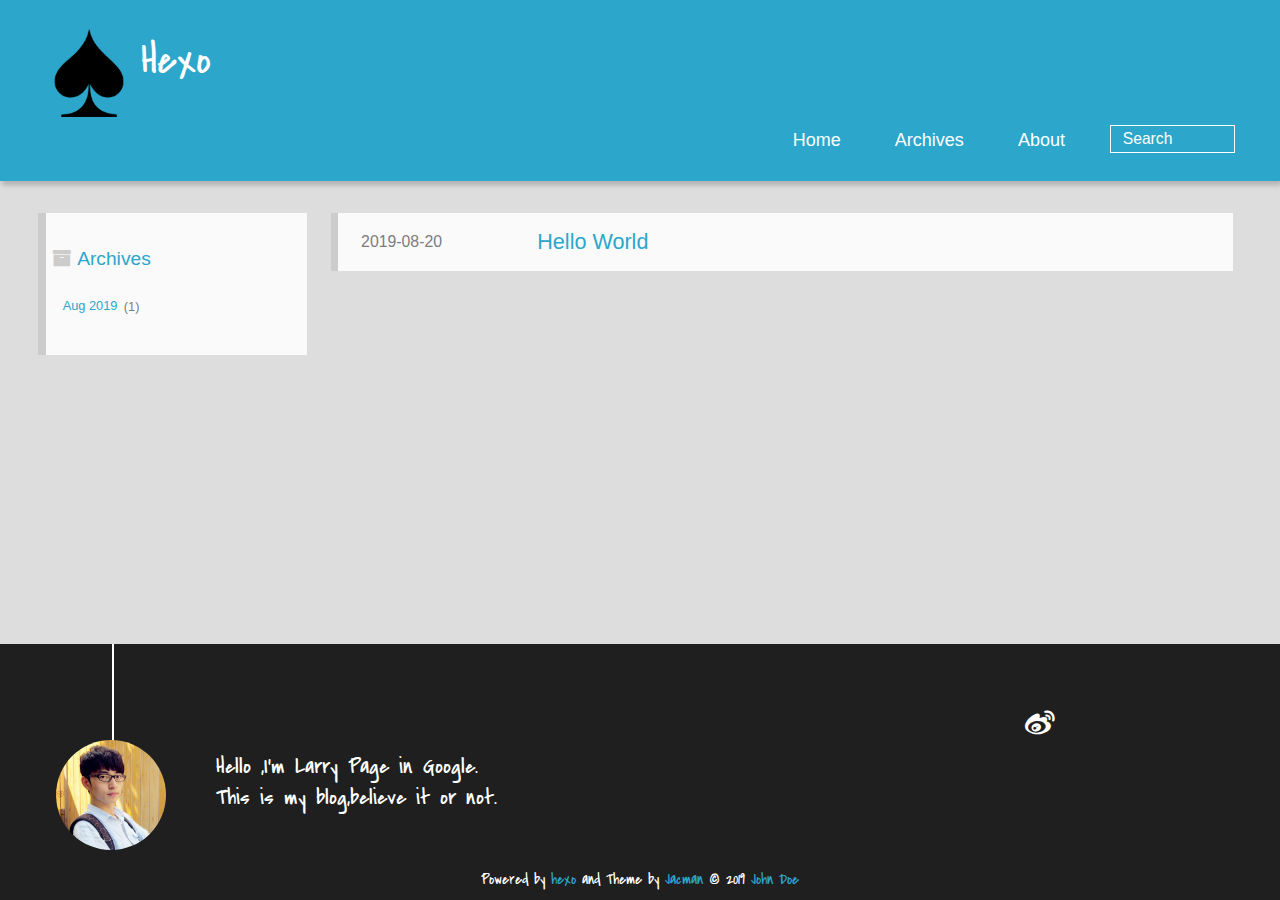
==== archives/index.html @ 29324cff "Site updated: 2019-08-20 20:12:09" ====
<!DOCTYPE HTML>
<html lang="en">
<head><meta name="generator" content="Hexo 3.9.0">
  <meta charset="UTF-8">
  
    <title>Archives | Hexo</title>
    <meta name="viewport" content="width=device-width, initial-scale=1,user-scalable=no">
    
    <meta name="author" content="John Doe">
    

    
    <meta property="og:type" content="website">
<meta property="og:title" content="Hexo">
<meta property="og:url" content="http://yoursite.com/archives/index.html">
<meta property="og:site_name" content="Hexo">
<meta property="og:locale" content="en">
<meta name="twitter:card" content="summary">
<meta name="twitter:title" content="Hexo">

    
    <link rel="alternative" href="/atom.xml" title="Hexo" type="application/atom+xml">
    
    
    <link rel="icon" href="/img/favicon.ico">
    
    
    <link rel="apple-touch-icon" href="/img/jacman.jpg">
    <link rel="apple-touch-icon-precomposed" href="/img/jacman.jpg">
    
    <link rel="stylesheet" href="/css/style.css">
</head>
</html>
    <body>
      <header>
        
<div>
		
			<div id="imglogo">
				<a href="/"><img src="/img/logo.png" alt="Hexo" title="Hexo"/></a>
			</div>
			
			<div id="textlogo">
				<h1 class="site-name"><a href="/" title="Hexo">Hexo</a></h1>
				<h2 class="blog-motto"></h2>
			</div>
			<div class="navbar"><a class="navbutton navmobile" href="#" title="Menu">
			</a></div>
			<nav class="animated">
				<ul>
					<ul>
					 
						<li><a href="/">Home</a></li>
					
						<li><a href="/archives">Archives</a></li>
					
						<li><a href="/about">About</a></li>
					
					<li>
 					
					<form class="search" action="//google.com/search" method="get" accept-charset="utf-8">
						<label>Search</label>
						<input type="search" id="search" name="q" autocomplete="off" maxlength="20" placeholder="Search" />
						<input type="hidden" name="q" value="site:yoursite.com">
					</form>
					
					</li>
				</ul>
			</nav>			
</div>
      </header>
      <div id="container">
        

<div class="archive-title" >
  <h2 class="archive-icon">Archives</h2>
  
  <div class="archiveslist archive-float clearfix">
   <ul class="archive-list"><li class="archive-list-item"><a class="archive-list-link" href="/archives/2019/08/">Aug 2019</a><span class="archive-list-count">1</span></li></ul>
 </div>
  
</div>
<div id="main" class="archive-part clearfix">
  <div id="archive-page">

  <section class="post" itemscope itemprop="blogPost">
  
    <a href="/2019/08/20/hello-world/" title="Hello World" itemprop="url">
  

    <time datetime="2019-08-20T11:47:44.169Z" itemprop="datePublished">2019-08-20</time>


    <h1 itemprop="name">Hello World</h1>

  </a>
</section>


  </div>
</div>

      </div>
      <footer><div id="footer" >
	
	<div class="line">
		<span></span>
		<div class="author"></div>
	</div>
	
	
	<section class="info">
		<p> Hello ,I&#39;m Larry Page in Google. <br/>
			This is my blog,believe it or not.</p>
	</section>
	 
	<div class="social-font" class="clearfix">
		
		<a href="http://weibo.com/2176287895" target="_blank" class="icon-weibo" title="微博"></a>
		
		
		
		
		
		
		
		
		
		
	</div>
			
		

		<p class="copyright">
		Powered by <a href="http://hexo.io" target="_blank" title="hexo">hexo</a> and Theme by <a href="https://github.com/wuchong/jacman" target="_blank" title="Jacman">Jacman</a> © 2019 
		
		<a href="/about" target="_blank" title="John Doe">John Doe</a>
		
		
		</p>
</div>
</footer>
      <script src="/js/jquery-2.0.3.min.js"></script>
<script src="/js/jquery.imagesloaded.min.js"></script>
<script src="/js/gallery.js"></script>
<script src="/js/jquery.qrcode-0.12.0.min.js"></script>

<script type="text/javascript">
$(document).ready(function(){ 
  $('.navbar').click(function(){
    $('header nav').toggleClass('shownav');
  });
  var myWidth = 0;
  function getSize(){
    if( typeof( window.innerWidth ) == 'number' ) {
      myWidth = window.innerWidth;
    } else if( document.documentElement && document.documentElement.clientWidth) {
      myWidth = document.documentElement.clientWidth;
    };
  };
  var m = $('#main'),
      a = $('#asidepart'),
      c = $('.closeaside'),
      o = $('.openaside');
  c.click(function(){
    a.addClass('fadeOut').css('display', 'none');
    o.css('display', 'block').addClass('fadeIn');
    m.addClass('moveMain');
  });
  o.click(function(){
    o.css('display', 'none').removeClass('beforeFadeIn');
    a.css('display', 'block').removeClass('fadeOut').addClass('fadeIn');      
    m.removeClass('moveMain');
  });
  $(window).scroll(function(){
    o.css("top",Math.max(80,260-$(this).scrollTop()));
  });
  
  $(window).resize(function(){
    getSize(); 
    if (myWidth >= 1024) {
      $('header nav').removeClass('shownav');
    }else{
      m.removeClass('moveMain');
      a.css('display', 'block').removeClass('fadeOut');
      o.css('display', 'none');
        
    }
  });
});
</script>












<link rel="stylesheet" href="/fancybox/jquery.fancybox.css" media="screen" type="text/css">
<script src="/fancybox/jquery.fancybox.pack.js"></script>
<script type="text/javascript">
$(document).ready(function(){ 
  $('.article-content').each(function(i){
    $(this).find('img').each(function(){
      if ($(this).parent().hasClass('fancybox')) return;
      var alt = this.alt;
      if (alt) $(this).after('<span class="caption">' + alt + '</span>');
      $(this).wrap('<a href="' + this.src + '" title="' + alt + '" class="fancybox"></a>');
    });
    $(this).find('.fancybox').each(function(){
      $(this).attr('rel', 'article' + i);
    });
  });
  if($.fancybox){
    $('.fancybox').fancybox();
  }
}); 
</script>



<!-- Analytics Begin -->



<script>
var _hmt = _hmt || [];
(function() {
  var hm = document.createElement("script");
  hm.src = "//hm.baidu.com/hm.js?e6d1f421bbc9962127a50488f9ed37d1";
  var s = document.getElementsByTagName("script")[0]; 
  s.parentNode.insertBefore(hm, s);
})();
</script>



<!-- Analytics End -->

<!-- Totop Begin -->

	<div id="totop">
	<a title="Back to Top"><img src="/img/scrollup.png"/></a>
	</div>
	<script src="/js/totop.js"></script>

<!-- Totop End -->

<!-- MathJax Begin -->
<!-- mathjax config similar to math.stackexchange -->


<!-- MathJax End -->

<!-- Tiny_search Begin -->

<!-- Tiny_search End -->

    </body>
   </html>
---- css/style.css ----
html,body,div,span,applet,object,iframe,h1,h2,h3,h4,h5,h6,p,blockquote,pre,a,abbr,acronym,address,big,cite,code,del,dfn,em,img,ins,kbd,q,s,samp,small,strike,strong,sub,sup,tt,var,dl,dt,dd,ol,ul,li,fieldset,form,label,legend,table,caption,tbody,tfoot,thead,tr,th,td{margin:0;padding:0;border:0;outline:0;font-weight:inherit;font-style:inherit;font-family:inherit;font-size:100%;vertical-align:baseline}body{line-height:1;color:#000;background:#fff}ol,ul{list-style:none}table{border-collapse:separate;border-spacing:0;vertical-align:middle}caption,th,td{text-align:left;font-weight:normal;vertical-align:middle}a img{border:none}/* custom Font*/
@font-face{font-family:"covered_by_your_graceregular";font-weight:normal;font-style:normal;src:url("../font/coveredbyyourgrace-webfont.eot");src:url("../font/coveredbyyourgrace-webfont.eot?#iefix") format('embedded-opentype'),url("../font/coveredbyyourgrace-webfont.svg#covered_by_your_graceregular") format('svg'),url("../font/coveredbyyourgrace-webfont.woff") format('woff'),url("../font/coveredbyyourgrace-webfont.ttf") format('truetype')}/* icon Font */
@font-face{font-family:"FontAwesome";font-style:normal;font-weight:normal;src:url("../font/fontawesome-webfont.eot?v=#4.0.3");src:url("../font/fontawesome-webfont.eot?#iefix&v=#4.0.3") format("embedded-opentype"),url("../font/fontawesome-webfont.woff?v=#4.0.3") format("woff"),url("../font/fontawesome-webfont.ttf?v=#4.0.3") format("truetype"),url("../font/fontawesome-webfont.svg#fontawesomeregular?v=#4.0.3") format("svg")}@font-face{font-family:"fontdiao";font-weight:normal;font-style:normal;src:url("../font/fontdiao.eot");src:url("../font/fontdiao.eot?#iefix") format('embedded-opentype'),url("../font/fontdiao.svg#fontdiao") format('svg'),url("../font/fontdiao.woff") format('woff'),url("../font/fontdiao.ttf") format('truetype')}/* Public style */
*{-webkit-margin-before:0;-webkit-margin-after:0}body{background:#ddd;font-family:"Helvetica Neue","Helvetica","Microsoft YaHei","WenQuanYi Micro Hei",Arial,sans-serif;font-size:100%;color:#817c7c;line-height:1.5;min-height:100vh;display:-webkit-flex;display:-webkit-box;display:-moz-box;display:-webkit-flex;display:-ms-flexbox;display:box;display:flex;-webkit-flex-direction:column;-webkit-box-orient:vertical;-moz-box-orient:vertical;-o-box-orient:vertical;-webkit-flex-direction:column;-ms-flex-direction:column;flex-direction:column}iframe{margin-top:10px}small{font-size:80%}sub,sup{font-size:75%;line-height:0;position:relative;vertical-align:baseline}sup{top:-.5em;padding-left:.3em}sub{bottom:-.25em}a{text-decoration:none;color:#817c7c}a:hover,a:focus{outline:0;text-decoration:none;-webkit-transition:color 0.25s, background 0.5s;-moz-transition:color 0.25s, background 0.5s;-o-transition:color 0.25s, background 0.5s;-ms-transition:color 0.25s, background 0.5s;transition:color 0.25s, background 0.5s}a:hover:before{-webkit-transition:color 0.25s, background 0.5s;-moz-transition:color 0.25s, background 0.5s;-o-transition:color 0.25s, background 0.5s;-ms-transition:color 0.25s, background 0.5s;transition:color 0.25s, background 0.5s}input:focus{outline:none}input,button{margin:0;padding:0}input::-moz-focus-inner,button::-moz-focus-inner{border:0;padding:0}h1{font-size:1.5em}.fa{display:inline-block;font-family:FontAwesome;font-style:normal;font-weight:normal;line-height:1;-webkit-font-smoothing:antialiased;-moz-osx-font-smoothing:grayscale}.clearfix{zoom:1}.clearfix:before,.clearfix:after{content:"";display:table}.clearfix:after{clear:both}::-webkit-input-placeholder{color:#fff;padding:2px 0 0 4px}::-moz-placeholder{color:#fff;padding:2px 0 0 4px}:-ms-input-placeholder{color:#fff;padding:2px 0 0 4px}::-webkit-input-placeholder::before{font-family:"FontAwesome";-webkit-font-smoothing:antialiased;-moz-osx-font-smoothing:grayscale;content:"\f002";padding-right:4px}::-moz-placeholder:before{font-family:"FontAwesome";-webkit-font-smoothing:antialiased;-moz-osx-font-smoothing:grayscale;content:"\f002";padding-right:4px}:-ms-input-placeholder::before{font-family:"FontAwesome";-webkit-font-smoothing:antialiased;-moz-osx-font-smoothing:grayscale;content:"\f002";padding-right:4px}input[type="search"]::-webkit-search-cancel-button,input[type="search"]::-webkit-search-decoration{-webkit-appearance:none}::-webkit-search-cancel-button:after{font-family:"FontAwesome";-webkit-font-smoothing:antialiased;-moz-osx-font-smoothing:grayscale;content:'\f00d';color:#fff;padding-right:4px}/* css3 animate */
.animated{-webkit-animation-fill-mode:both;-moz-animation-fill-mode:both;-o-animation-fill-mode:both;-ms-animation-fill-mode:both;animation-fill-mode:both;-webkit-animation-duration:1s;-moz-animation-duration:1s;-o-animation-duration:1s;-ms-animation-duration:1s;animation-duration:1s}@-webkit-keyframes fadeIn{0%{opacity:0;-ms-filter:"progid:DXImageTransform.Microsoft.Alpha(Opacity=0)";filter:alpha(opacity=0)}100%{opacity:1;-ms-filter:none;filter:none}}.fadeIn{-webkit-animation-name:fadeIn;-moz-animation-name:fadeIn;-o-animation-name:fadeIn;-ms-animation-name:fadeIn;animation-name:fadeIn}.fadeOut{-webkit-animation-name:fadeOut;-moz-animation-name:fadeOut;-o-animation-name:fadeOut;-ms-animation-name:fadeOut;animation-name:fadeOut}@-moz-keyframes fadeInDown{0%{opacity:0;-ms-filter:"progid:DXImageTransform.Microsoft.Alpha(Opacity=0)";filter:alpha(opacity=0);-webkit-transform:translateY(-20px);-moz-transform:translateY(-20px);-o-transform:translateY(-20px);-ms-transform:translateY(-20px);transform:translateY(-20px)}100%{opacity:1;-ms-filter:none;filter:none;-webkit-transform:translateY(0);-moz-transform:translateY(0);-o-transform:translateY(0);-ms-transform:translateY(0);transform:translateY(0)}}@-webkit-keyframes fadeInDown{0%{opacity:0;-ms-filter:"progid:DXImageTransform.Microsoft.Alpha(Opacity=0)";filter:alpha(opacity=0);-webkit-transform:translateY(-20px);-moz-transform:translateY(-20px);-o-transform:translateY(-20px);-ms-transform:translateY(-20px);transform:translateY(-20px)}100%{opacity:1;-ms-filter:none;filter:none;-webkit-transform:translateY(0);-moz-transform:translateY(0);-o-transform:translateY(0);-ms-transform:translateY(0);transform:translateY(0)}}@-o-keyframes fadeInDown{0%{opacity:0;-ms-filter:"progid:DXImageTransform.Microsoft.Alpha(Opacity=0)";filter:alpha(opacity=0);-webkit-transform:translateY(-20px);-moz-transform:translateY(-20px);-o-transform:translateY(-20px);-ms-transform:translateY(-20px);transform:translateY(-20px)}100%{opacity:1;-ms-filter:none;filter:none;-webkit-transform:translateY(0);-moz-transform:translateY(0);-o-transform:translateY(0);-ms-transform:translateY(0);transform:translateY(0)}}@keyframes fadeInDown{0%{opacity:0;-ms-filter:"progid:DXImageTransform.Microsoft.Alpha(Opacity=0)";filter:alpha(opacity=0);-webkit-transform:translateY(-20px);-moz-transform:translateY(-20px);-o-transform:translateY(-20px);-ms-transform:translateY(-20px);transform:translateY(-20px)}100%{opacity:1;-ms-filter:none;filter:none;-webkit-transform:translateY(0);-moz-transform:translateY(0);-o-transform:translateY(0);-ms-transform:translateY(0);transform:translateY(0)}}body >header{width:100%;-webkit-box-shadow:2px 4px 5px rgba(3,3,3,0.2);box-shadow:2px 4px 5px rgba(3,3,3,0.2);background:url("../") center #2ca6cb;color:#fff;padding:1em 0 .8em}@media only screen and (min-width:1024px){body >header{padding:1.8em 0 1.5em}}body >header >div{width:95%;margin:0 auto;position:relative;overflow:hidden}@media only screen and (min-width:1024px){body >header >div{width:93%}}body >header a{display:block;color:#fff}#imglogo{float:left;width:4em;height:4em}@media only screen and (min-width:768px){#imglogo{width:5em}}@media only screen and (min-width:1024px){#imglogo{width:5.5em}}#imglogo img{width:4em}@media only screen and (min-width:768px){#imglogo img{width:5em}}@media only screen and (min-width:1024px){#imglogo img{width:5.5em}}#textlogo{float:left;width:75%;margin-left:.5em}#textlogo h1.site-name{width:86%;font-family:"covered_by_your_graceregular";font-size:200%;line-height:1.5;-webkit-font-smoothing:antialiased;-moz-osx-font-smoothing:grayscale}@media only screen and (min-width:768px){#textlogo h1.site-name{font-size:240%}}@media only screen and (min-width:1024px){#textlogo h1.site-name{font-size:280%}}#textlogo h2.blog-motto{font-size:.7em;font-weight:normal}@media only screen and (min-width:768px){#textlogo h2.blog-motto{font-size:100%}}@media only screen and (min-width:1024px){#textlogo h2.blog-motto{font-size:110%}}.navbar{position:absolute;width:2em;right:0;top:1em;padding:.5em}@media only screen and (min-width:1024px){.navbar{display:none}}.navbutton::before{font-family:"FontAwesome";-webkit-font-smoothing:antialiased;-moz-osx-font-smoothing:grayscale;content:"\f0c9"}.navmobile::before{padding-left:1em}header nav{float:left;width:100%;font-size:112.5%;padding-top:.5em;max-height:.01em;-webkit-transition:max-height 1s ease-out;-moz-transition:max-height 1s ease-out;-o-transition:max-height 1s ease-out;-ms-transition:max-height 1s ease-out;transition:max-height 1s ease-out}@media only screen and (min-width:568px){header nav{width:50%}}@media only screen and (min-width:1024px){header nav{float:right;width:auto;margin-top:1em;max-height:none}}@media only screen and (min-width:1024px){header nav ul{float:right}}@media only screen and (min-width:1024px){header nav ul li{float:left}}header nav ul li a{padding:.2em 0 .2em 1em}@media only screen and (min-width:1024px){header nav ul li a{padding:.2em 1.5em}}header nav ul li a:hover{background:#1b7f9e;color:#e9cd4c}.shownav{max-height:40em}.search{padding:.1em 0 0 1em}.search input{-webkit-appearance:textfield;font-size:.87em;line-height:1.7;border:1px solid #fff;color:#fff;background:transparent;width:80%;padding-left:.5em}@media only screen and (min-width:1024px){.search input{width:8em;-webkit-transition:0.5s width;-moz-transition:0.5s width;-o-transition:0.5s width;-ms-transition:0.5s width;transition:0.5s width}.search input:focus{width:15em}}.search label{display:none}/* index layout */
#container{-webkit-flex:1;width:95%;margin:0 auto;overflow:hidden}@media only screen and (min-width:768px){#container{width:96%}}@media only screen and (min-width:1024px){#container{width:94%}}@media only screen and (min-width:1560px){#container{width:82%}}#main{margin:1em 0 0;line-height:1.8}@media only screen and (min-width:1024px){#main{margin:2em 0 0;width:75%;float:left;-webkit-transition:margin 0.5s ease-out;-moz-transition:margin 0.5s ease-out;-o-transition:margin 0.5s ease-out;-ms-transition:margin 0.5s ease-out;transition:margin 0.5s ease-out}}#main section.post{background:#fafafa;margin-bottom:.125em}#main section.post a{display:block;border-left:.5em solid #ccc;-webkit-transition:border-left 0.45s;-moz-transition:border-left 0.45s;-o-transition:border-left 0.45s;-ms-transition:border-left 0.45s;transition:border-left 0.45s;padding:.5em}@media only screen and (min-width:768px){#main section.post a{padding:1em}}#main section.post a:hover{border-left:.5em solid #2ca6cb}#main section.post a h1{color:#2ca6cb;line-height:2}#main section.post a p{color:#817c7c}#main section.post a time{color:#817c7c;display:block;margin:.5em 0;font-size:.9em}#main article.post-expand{background:#fafafa;margin-bottom:3.5em}#main article.post-expand .img-logo{max-width:180px;max-height:96px;display:block !important;margin-right:.7em;margin-left:.7em;padding:0;float:right;clear:right}#main article.post-expand .img-topic{max-width:300px;max-height:1800px;display:block !important;margin-left:.7em;margin-right:.7em;padding:0;float:right;clear:right}#main article.post-expand .article-more-link a{display:inline-block;line-height:1em;padding:6px 15px;border-radius:15px;background:#ddd;color:#817c7c;text-decoration:none}#main article.post-expand .article-more-link a:hover{background:#2ca6cb;color:#fff;text-decoration:none}#archive-page section.post a{font-size:.9em;padding:.5em !important}@media only screen and (min-width:768px){#archive-page section.post a time{padding-left:1em}}.moveMain{margin-left:10% !important}.unexpand .prev{border-left:.5em solid #ccc}.unexpand .prev:hover{border-left:.5em solid #2ca6cb}#page-nav{background:#fafafa;text-align:center;overflow:hidden}#page-nav a{display:inline-block;padding:.5em 1em}#page-nav a{color:#2ca6cb}#page-nav a:hover{background:#ccc;color:#2ca6cb}#page-nav .prev{float:left;-webkit-transition:border-left 0.5s;-moz-transition:border-left 0.5s;-o-transition:border-left 0.5s;-ms-transition:border-left 0.5s;transition:border-left 0.5s}#page-nav .prev span:before{font-family:"FontAwesome";-webkit-font-smoothing:antialiased;-moz-osx-font-smoothing:grayscale;content:"\f053";padding-right:.5em}#page-nav .next{float:right}#page-nav .next span:before{font-family:"FontAwesome";-webkit-font-smoothing:antialiased;-moz-osx-font-smoothing:grayscale;content:"\f054";padding-left:.5em}#page-nav .page-number{display:none;padding:.5em 1em}@media only screen and (min-width:768px){#page-nav .page-number{display:inline-block}}#page-nav .current{color:#b8b8b8;font-weight:bold}#page-nav .space{color:#2ca6cb}/* page layout */
@media only screen and (min-width:1024px){.page{margin-left:10% !important}}/* archive layout */
.category-icon:before,.tag-icon:before,.archive-icon:before{font-family:"FontAwesome";-webkit-font-smoothing:antialiased;-moz-osx-font-smoothing:grayscale;color:#ccc;font-size:100%;padding-right:.3em}.category-icon:before{content:"\f07b"}.tag-icon:before{content:"\f02c"}.archive-icon:before{content:"\f187"}.archive-title{margin:1em 0;padding:2em;background:#fafafa;border-left:.5em solid #ccc}@media only screen and (min-width:1024px){.archive-title{margin:2em 0;width:18.5%;padding-left:.5%;float:left}}.archive-title h2{width:90%;color:#2ca6cb;font-size:120%}.archive-title a{color:#2ca6cb;-webkit-transition:color 0.5s;-moz-transition:color 0.5s;-o-transition:color 0.5s;-ms-transition:color 0.5s;transition:color 0.5s}.archive-title a:hover{color:#2ca6cb;-webkit-transition:color 0.5s;-moz-transition:color 0.5s;-o-transition:color 0.5s;-ms-transition:color 0.5s;transition:color 0.5s}.current{color:#ea6753 !important}@media only screen and (min-width:768px){.archive-part{min-height:200px}}@media only screen and (min-width:1024px){.archive-part{float:right;margin-left:2% !important}}.archive-part section.post{width:100%}.archive-part section.post time{font-size:1.1em !important;float:left}@media only screen and (max-width:568px){.archive-part section.post time{width:100%}}@media only screen and (min-width:568px){.archive-part section.post time{width:20%}}@media only screen and (min-width:768px){.archive-nav{width:100%;float:left;margin-top:1em}}/* tags&categories layout */
.all-list-box{min-height:400px}.post,.page,.link,.photo{background:#fafafa}.post a,.page a,.link a,.photo a{color:#2ca6cb}.post a:hover,.page a:hover,.link a:hover,.photo a:hover{color:#ea6753}@media only screen and (min-width:768px){article header.article-info{border-bottom:1px solid #dbdbdb}}article header.article-info >h1{padding:.2em 3%;font-size:170%;line-height:1.5;word-wrap:break-word;word-break:normal;-webkit-font-smoothing:antialiased;-moz-osx-font-smoothing:grayscale;border-left:5px solid #2ca6cb}@media only screen and (min-width:1024px){article header.article-info >h1{font-size:200%;padding-top:.3em}}article header.article-info >p.article-author{padding:.3em 4% .3em 0;text-align:right;border-bottom:1px solid #dbdbdb}@media only screen and (min-width:768px){article header.article-info >p.article-author{float:right;border-bottom:none}}article header.article-info >p.article-time{padding-top:.5em;font-size:.8em;text-align:center;margin-bottom:-2.7em}@media only screen and (min-width:768px){article header.article-info >p.article-time{float:right;margin-right:1em;padding-top:.1em;font-size:.9em}}article header.article-info >p.article-time:before{font-family:"FontAwesome";font-size:130%;content:"\f017";-webkit-font-smoothing:antialiased;-moz-osx-font-smoothing:grayscale}article .article-content{padding:1.5em 4%;color:#413f3f;font-size:100%}article .article-content:before,article .article-content:after{content:"";display:block;clear:both}article .article-content .kb{padding:.1em .6em;border:1px solid #ccc;background-color:code-color;color:#8f8f8f;-webkit-box-shadow:0 1px 0 rgba(0,0,0,0.2),0 0 0 2px #fff inset;box-shadow:0 1px 0 rgba(0,0,0,0.2),0 0 0 2px #fff inset;border-radius:3px;display:inline-block;margin:0 .1em;text-shadow:0 1px 0 #fff;line-height:1.5;white-space:nowrap}article .article-content h1,article .article-content h2{font-size:180%;line-height:1.2em;padding-bottom:.3em;margin-top:1.5em;border-bottom:2px solid #dbdbdb}article .article-content h3{font-size:140%;line-height:1em;margin-top:1.3em}article .article-content h4,article .article-content h5,article .article-content h6{font-size:140%}article .article-content h1,article .article-content h2,article .article-content h3,article .article-content h4,article .article-content h5,article .article-content h6{color:#333;-webkit-font-smoothing:antialiased;-moz-osx-font-smoothing:grayscale}article .article-content h1 >code,article .article-content h2 >code,article .article-content h3 >code,article .article-content h4 >code,article .article-content h5 >code,article .article-content h6 >code{color:#a3a3a3}article .article-content hr{border:1px solid #dbdbdb}article .article-content strong{font-weight:bold}article .article-content em{font-style:italic}article .article-content acronym,article .article-content abbr{border-bottom:1px dotted}article .article-content blockquote{border-left:.2em solid #2ca6cb;margin:.65em 0 .65em 1%;padding-left:1%;line-height:1.5;font-size:100%;color:#808080}article .article-content blockquote footer{background:#fafafa;padding:0;margin:0;font-size:80%;line-height:1em}article .article-content blockquote cite{font-style:italic;padding-left:.5em}article .article-content ul,article .article-content ol{padding-left:1.5em;font-size:100%;padding-top:.7em}@media only screen and (min-width:768px){article .article-content ul,article .article-content ol{padding-left:1.5em}}article .article-content ul li{list-style:disc;text-align:match-parent}article .article-content ol li{list-style-type:decimal}article .article-content dl dt{font-weight:blod}article .article-content ul li>code,article .article-content ol li>code,article .article-content p code,article .article-content strong code,article .article-content em code,article .article-content table th>code,article .article-content table td>code{font-family:Monaco,Menlo,Consolas,Courier New,monospace;background:#eee;color:#d14;border:1px solid #d6d6d6;padding:0 5px;margin:0 2px;font-size:90%;white-space:nowrap;text-shadow:0 1px #fff;-webkit-border-radius:.25em;border-radius:.25em}article .article-content p{line-height:1.5;margin-top:.7em}@media only screen and (min-width:1024px){article .article-content p{margin-top:1em}}article .article-content img,article .article-content video,article .article-content figure img{max-width:100%;height:auto;vertical-align:middle;padding-top:.5em}@media only screen and (min-width:1024px){article .article-content img,article .article-content video,article .article-content figure img{padding-top:.7em}}article .article-content .img-topic,article .article-content .img-logo{display:none}article .article-content .img-center{display:block;margin:auto}article .article-content .img-shadow{-webkit-box-shadow:0 0 2px 3px #ddd;box-shadow:0 0 2px 3px #ddd}article .article-content figcaption,article .article-content .caption{display:block;margin-top:.3em;color:#808080;position:relative;font-size:.9em;padding-left:1.3em}article .article-content figcaption:before,article .article-content .caption:before{content:'\f040';position:absolute;font:.9em "FontAwesome";position:absolute;left:0;top:.3em}article .article-content .video-container{position:relative;padding-top:56%;height:0;overflow:hidden}article .article-content .video-container iframe,article .article-content .video-container object,article .article-content .video-container embed{position:absolute;top:0;left:0;width:100%;height:100%;margin-top:0}article .article-content table{max-width:100%;border-collapse:collapse;border-spacing:0;margin-top:1em}article .article-content table th{font-weight:bold;border-bottom:2px solid #dbdbdb;padding:.5em;line-height:1.3em}article .article-content table td{border-bottom:1px solid #dbdbdb;padding:.5em;line-height:1.3em}article .article-content .pullquote{text-align:left;width:45%;margin:0;border:none}article .article-content .left{margin-left:.5em;margin-right:1em;float:left}article .article-content .right{margin-right:.5em;margin-left:1em;float:right}footer.article-footer{background:#fafafa;padding:0 4%;margin:0;border-top:1px solid #dbdbdb}.article-share{float:right;width:100%}@media only screen and (min-width:568px){.article-share{width:60%}}@media only screen and (min-width:768px){.article-share{width:16.5em}}.article-share .share-jiathis{padding:.5em 0;margin-top:.3em}.share span{float:right;height:3em;width:1em;margin-right:.5em;position:relative;color:#d6d6d6}.share span:before{font-family:"FontAwesome";content:"\f064";font-size:1em;-webkit-font-smoothing:antialiased;-moz-osx-font-smoothing:grayscale;width:1.5em;height:1.5em;position:absolute;top:50%;left:50%;margin-top:-.75em;margin-left:-.75em}.share a{float:right;width:3em;height:3em;display:block;position:relative}.share a:before{font-size:1.2em;font-family:"FontAwesome";text-align:center;color:#817c7c;-webkit-font-smoothing:antialiased;-moz-osx-font-smoothing:grayscale;width:1.5em;height:1.5em;position:absolute;top:50%;left:50%;margin-top:-.75em;margin-left:-.75em}.share a:hover:before{color:#fff}.article-share-twitter:before{content:"\f099"}.article-share-twitter:hover{background:#00aced;text-shadow:0 1px #008abe}.article-share-facebook:before{content:"\f09a"}.article-share-facebook:hover{background:#3b5998;text-shadow:0 1px #2f477a}.article-share-weibo:before{content:"\f18a"}.article-share-weibo:hover{background:#c64d3e;text-shadow:0 1px #a13c2f}.article-share-qrcode:before{font-family:"fontdiao" !important;content:"\f132"}.article-share-qrcode:hover{background:#49ae0f;text-shadow:0 1px #3a8b0c}.article-share-renren:before{content:"\f18b"}.article-share-renren:hover{background:#369;text-shadow:0 1px #29527a}.article-back-to-top:before{content:"\f062"}.article-back-to-top:hover{background:#762c54;text-shadow:0 1px #5e2343}.hoverqrcode{background:#fff;border:3px solid #2ca6cb;border-radius:10px;display:inline-block;position:absolute}.overlay{display:none !important}.comments-count{color:#d6d6d6;margin-top:.3em;padding:.5em 0;float:right}.comments-count span:before{font-family:"FontAwesome";-webkit-font-smoothing:antialiased;-moz-osx-font-smoothing:grayscale;content:"\f075"}@media only screen and (max-width:568px){.comments-count{float:left}}.comments-count-link{padding:.5em;margin:0 .3em}.comments-count-link:hover{color:#fff !important;background:#2ca6cb}.article-tags,.article-categories{padding:.5em 0;float:left}@media only screen and (max-width:568px){.article-tags,.article-categories{margin-right:1em !important}}.article-tags{color:#d6d6d6}@media only screen and (max-width:568px){.article-tags{margin-left:0}}.article-tags span{position:relative;float:left;width:1em;height:2em;margin-right:.5em}.article-tags span:before{font-family:"FontAwesome";-webkit-font-smoothing:antialiased;-moz-osx-font-smoothing:grayscale;width:1.2em;height:1.2em;position:absolute;top:50%;left:50%;margin-top:-.6em;margin-left:-.6em;content:"\f02c"}.article-tags a{float:left;padding:0 .3em;margin:.3em;background:#e6e6e6}.article-tags a:hover{color:#fff;background:#2ca6cb}.article-categories{color:#d6d6d6;margin-top:.3em;margin-right:3em}.article-categories span:before{font-family:"FontAwesome";-webkit-font-smoothing:antialiased;-moz-osx-font-smoothing:grayscale;content:"\f07b"}.article-category-link{padding:.5em;margin:0 .3em}.article-category-link:hover{color:#fff !important;background:#2ca6cb}.article-nav{padding:0 10%}@media only screen and (min-width:768px){.article-nav{padding:0 4%}}.article-nav strong{font-size:1em;font-weight:bold}.article-nav a{display:block;overflow:hidden}.article-nav .prev a:hover,.article-nav .next a:hover{background:#2ca6cb;color:#fff}.article-nav .prev{width:100%;float:left}.article-nav .prev strong{padding-left:1.8em}.article-nav .prev span:before{font-family:"FontAwesome";-webkit-font-smoothing:antialiased;-moz-osx-font-smoothing:grayscale;content:"\f053";padding-right:.5em}@media only screen and (min-width:768px){.article-nav .prev{width:45%;float:left}}.article-nav .next{width:100%;float:left;text-align:left}.article-nav .next strong{padding-left:1.5em}.article-nav .next span:before{font-family:"FontAwesome";-webkit-font-smoothing:antialiased;-moz-osx-font-smoothing:grayscale;content:"\f054";padding-right:.5em}@media only screen and (min-width:768px){.article-nav .next{width:45%;float:right;text-align:right}.article-nav .next strong{padding-right:1.8em}.article-nav .next span:before{content:none}.article-nav .next span:after{font-family:"FontAwesome";-webkit-font-smoothing:antialiased;-moz-osx-font-smoothing:grayscale;content:"\f054";padding-left:.5em}}section.comment{padding:0 4%;margin:1em 0}.toc-article{background:#eee;margin:1.6em 0 0 2em;padding:1em;-webkit-border-radius:4px;border-radius:4px;border:1px solid #ddd}.toc-article strong{padding:.3em 0}.toc-article ul li{list-style:disc;text-align:match-parent;margin:.5em 0}.toc-article ol li{list-style-type:decimal;margin:.5em 0}#toc{line-height:1.3em;font-size:.8em;float:right}#toc .toc{padding:0}#toc .toc li{list-style-type:none}#toc .toc-child{padding-left:1.5em;padding-top:0}#toc.toc-aside{display:none;width:13%;position:fixed;right:2%;top:320px;overflow:hidden;line-height:1.5em;font-size:1em;color:#333;opacity:.6;-ms-filter:"progid:DXImageTransform.Microsoft.Alpha(Opacity=60)";filter:alpha(opacity=60);-webkit-transition:opacity 1s ease-out;-moz-transition:opacity 1s ease-out;-o-transition:opacity 1s ease-out;-ms-transition:opacity 1s ease-out;transition:opacity 1s ease-out}#toc.toc-aside strong{padding:.3em 0;color:#817c7c}#toc.toc-aside:hover{-webkit-transition:opacity 0.3s ease-out;-moz-transition:opacity 0.3s ease-out;-o-transition:opacity 0.3s ease-out;-ms-transition:opacity 0.3s ease-out;transition:opacity 0.3s ease-out;opacity:1;-ms-filter:none;filter:none}#toc.toc-aside a{-webkit-transition:color 1s ease-out;-moz-transition:color 1s ease-out;-o-transition:color 1s ease-out;-ms-transition:color 1s ease-out;transition:color 1s ease-out}#toc.toc-aside a:hover{color:#2ca6cb;-webkit-transition:color 0.3s ease-out;-moz-transition:color 0.3s ease-out;-o-transition:color 0.3s ease-out;-ms-transition:color 0.3s ease-out;transition:color 0.3s ease-out}.active{color:#2ca6cb !important}.openaside{display:none;position:fixed;right:7.5%;top:260px}.openaside a{display:block;color:#fff;border:1px solid #fff;border-radius:5px;background:#2ca6cb;padding:.2em .55em}.openaside a::before{font-family:"FontAwesome";-webkit-font-smoothing:antialiased;-moz-osx-font-smoothing:grayscale;content:"\f0c9"}.closeaside{display:none}.closeaside a{color:#2ca6cb}.closeaside a:hover{color:#2ca6cb}.closeaside a::before{font-family:"FontAwesome";-webkit-font-smoothing:antialiased;-moz-osx-font-smoothing:grayscale;content:"\f0c9"}@media only screen and (min-width:1024px){.closeaside{display:block;position:absolute;right:25px;top:22px}}#asidepart{background:#fafafa;margin:1em 0 0;padding:.5em 2% 1em}@media only screen and (min-width:1024px){#asidepart{position:relative;float:left;width:18%;margin:2em 0 0 3%}}.asidetitle{font-size:1.1em;color:#2ca6cb;padding:0 0 .3125em 0;border-bottom:.1875em solid #ccc}.asidetitle a{color:#2ca6cb}.asidetitle a:hover{color:#2ca6cb;-webkit-transition:color 0.5s;-moz-transition:color 0.5s;-o-transition:color 0.5s;-ms-transition:color 0.5s;transition:color 0.5s}@media only screen and (min-width:768px){.categorieslist{width:45%;float:left;margin:0 5% 0 0}}@media only screen and (min-width:1024px){.categorieslist{width:100%;float:none;margin:1em 0 0}}.categorieslist li{border-bottom:1px solid #ccc}.categorieslist li a{display:block;padding:.5em 5%}.categorieslist li a:hover{color:#2ca6cb}.tagslist{margin:1em 0 0}@media only screen and (min-width:768px){.tagslist{width:45%;float:left;margin:0 5% 0 0}}@media only screen and (min-width:1024px){.tagslist{width:100%;float:none;margin:1em 0 0}}.tagslist ul{padding:.5em 0}.tagslist ul li{float:left}.tagslist ul li a{display:block;margin:.3125em;padding:.125em .3125em;background:#dbdbdb}.tagslist ul li a:hover{color:#2ca6cb;background:#e6e6e6}.rsspart{background:#2ca6cb;width:100%}@media only screen and (min-width:768px){.rsspart{float:left;width:45%;margin:0 5% 0 0}}@media only screen and (min-width:1024px){.rsspart{width:100%;float:none;margin:1em 0 0}}.rsspart a{color:#fff;display:block;padding:.625em 0;text-align:center}.rsspart a:hover{color:#2ca6cb;background:#fafafa}.rsspart a::before{font-family:"FontAwesome";-webkit-font-smoothing:antialiased;-moz-osx-font-smoothing:grayscale;padding-right:.5em;content:"\f09e"}.archiveslist{padding-right:1em}@media only screen and (min-width:1024px){.archiveslist{width:100%;float:none;margin:1em 0 0}}.archiveslist li{font-size:.8em;line-height:2em}.archiveslist li a{padding:.5em}.archiveslist li a:hover{color:#2ca6cb;-webkit-transition:color 0.25s;-moz-transition:color 0.25s;-o-transition:color 0.25s;-ms-transition:color 0.25s;transition:color 0.25s}.archiveslist .archive-list-count:before{content:"("}.archiveslist .archive-list-count:after{content:")"}.archive-list{padding:.5em 0}.archive-float ul{padding:0}.archive-float li{float:left;margin:.3em}@media only screen and (min-width:1024px){.archive-float li{float:none}}@media only screen and (min-width:768px){.tagcloudlist{width:45%;float:left;margin:0 5% 0 0}}@media only screen and (min-width:1024px){.tagcloudlist{width:100%;float:none;margin:1em 0 0}}.tagcloudlist .tagcloudlist a{padding:.2em;display:block;float:left}.tagcloudlist .tagcloudlist a:hover{color:#2ca6cb;-webkit-transition:color 0.25s;-moz-transition:color 0.25s;-o-transition:color 0.25s;-ms-transition:color 0.25s;transition:color 0.25s}.linkslist{margin-top:.5em}@media only screen and (min-width:768px){.linkslist{width:45%;float:left;margin:0 5% 0 0}}@media only screen and (min-width:1024px){.linkslist{width:100%;float:none;margin:1em 0 0}}.linkslist ul{padding:.5em 0}.linkslist ul a{font-size:1em;line-height:1.5;display:block;padding:0 3%}.linkslist ul a:hover{color:#2ca6cb;-webkit-transition:color 0.25s;-moz-transition:color 0.25s;-o-transition:color 0.25s;-ms-transition:color 0.25s;transition:color 0.25s}.weiboshow{margin-top:.5em}@media only screen and (min-width:768px){.weiboshow{width:45%;float:left;margin:0 5% 0 0}}@media only screen and (min-width:1024px){.weiboshow{width:100%;float:none;margin:1em 0 0}}.weiboshow iframe{padding:.5em 0}.doubanshow{margin-top:.5em}@media only screen and (min-width:768px){.doubanshow{width:45%;float:left;margin:0 5% 0 0}}@media only screen and (min-width:1024px){.doubanshow{width:100%;float:none;margin:1em 0 0}}.doubanshow div{padding:.5em 0}.github-card{margin-top:1.5em}@media only screen and (min-width:768px){.github-card{width:45%;float:left;margin:0 5% 0 0}}@media only screen and (min-width:1024px){.github-card{width:100%;float:none;margin:1em 0 0}}.github-card div{padding:.5em 0}footer{margin-top:1em;background:#1f1f1f;padding:0 2% .5em}#footer{width:95%;margin:0 auto;overflow:hidden;position:relative}#footer .line{width:100%;height:14em;margin:0 auto}@media only screen and (min-width:768px){#footer .line{width:10em;float:left;position:relative}}#footer .line span{display:block;width:.5em;height:6.25em;border-right:.125em solid #fff;margin:0 auto}@media only screen and (min-width:768px){#footer .line span{position:absolute;left:3em;margin:0 0 1.5em}}.author{width:6.875em;height:6.875em;margin:0 auto;background:no-repeat url("../img/author.jpg") left top;-webkit-background-size:6.875em 6.875em;-moz-background-size:6.875em 6.875em;background-size:6.875em 6.875em;border-radius:3.4375em;-webkit-transition:-webkit-transform 2s ease-out;-moz-transition:-moz-transform 2s ease-out;-o-transition:-o-transform 2s ease-out;-ms-transition:-ms-transform 2s ease-out;transition:transform 2s ease-out}.author:hover{-webkit-transform:rotateZ(360deg);-moz-transform:rotateZ(360deg);-o-transform:rotateZ(360deg);-ms-transform:rotateZ(360deg);transform:rotateZ(360deg)}@media only screen and (min-width:768px){.author{position:absolute;top:6em;margin:0 0 1.5em}}.info{font-family:"covered_by_your_graceregular";-webkit-font-smoothing:antialiased;-moz-osx-font-smoothing:grayscale;font-size:150%;line-height:1.3em;width:90%;margin:0 auto;color:#fff}@media only screen and (min-width:768px){.info{margin:4.5em 0 2em 0;float:left;width:75%}}.social-font{width:100%;margin:0 auto;float:left;padding-left:3%}@media only screen and (min-width:568px){.social-font{padding-left:20%}}@media only screen and (min-width:768px){.social-font{width:15em;position:absolute;right:-2em;top:3em}}.social-font a{float:left;display:block;width:14%;color:#fff;font-size:185%;padding:.5em}@media only screen and (min-width:1024px){.social-font a{padding:.3em}}.social-font a:hover:before{color:#2ca6cb}.icon-weibo:before,.icon-github:before,.icon-twitter:before,.icon-facebook:before,.icon-stack-overflow:before,.icon-email:before,.icon-google_plus:before,.icon-linkedin:before{font-family:"FontAwesome";-webkit-font-smoothing:antialiased;-moz-osx-font-smoothing:grayscale}.icon-weibo:before{content:"\f18a"}.icon-github:before{content:"\f09b"}.icon-twitter:before{content:"\f099"}.icon-facebook:before{content:"\f09a"}.icon-stack-overflow:before{content:"\f16c"}.icon-email:before{content:"\f003"}.icon-google_plus:before{content:"\f0d5"}.icon-linkedin:before{content:"\f08c"}.icon-douban:before{font-family:"fontdiao";-webkit-font-smoothing:antialiased;-moz-osx-font-smoothing:grayscale;content:"\f111"}.icon-zhihu:before{font-family:"fontdiao";-webkit-font-smoothing:antialiased;-moz-osx-font-smoothing:grayscale;content:"\f142"}.copyright{-webkit-font-smoothing:antialiased;-moz-osx-font-smoothing:grayscale;font-family:"covered_by_your_graceregular";width:100%;color:#fff;text-align:center}@media only screen and (min-width:768px){.copyright{float:left}}.copyright a{color:#2ca6cb}.copyright a:hover{color:#2ca6cb;text-decoration:underline}.cc-license{width:100%;float:left;text-align:center}.cc-license .cc-opacity{opacity:.7;-ms-filter:"progid:DXImageTransform.Microsoft.Alpha(Opacity=70)";filter:alpha(opacity=70);border-bottom:none}.cc-license .cc-opacity:hover{opacity:.9;-ms-filter:"progid:DXImageTransform.Microsoft.Alpha(Opacity=90)";filter:alpha(opacity=90)}.cc-license img{display:inline-block}.article-content pre,.article-content .highlight,.article-content .highlight pre{background:#eee;margin:.5em 0;padding:.5em 2%;color:#4d4d4c;line-height:1.5;font-size:.8em;-webkit-border-radius:.35em;border-radius:.35em;word-wrap:break-word}@media only screen and (min-width:568px){.article-content pre,.article-content .highlight,.article-content .highlight pre{font-size:.9em}}.article-content .highlight .gutter pre,.article-content .gist .gist-file .gist-data .line-numbers{color:#999;font-size:.4em}@media only screen and (min-width:568px){.article-content .highlight .gutter pre,.article-content .gist .gist-file .gist-data .line-numbers{font-size:.9em;line-height:1.5}}.article-content pre{font-family:Monaco,Menlo,Consolas,Courier New,monospace}.article-content .highlight{overflow:auto;font-size:.4em}@media only screen and (min-width:568px){.article-content .highlight{font-size:.9em}}.article-content .highlight pre{border:none;margin:0;padding:0}.article-content .highlight table{margin:0;width:auto}.article-content .highlight td{border:none;padding:0}.article-content .highlight figcaption{zoom:1;font-size:.85em;text-align:left;color:#8e908c;line-height:1em;padding:.5em 0;margin-bottom:.5em}.article-content .highlight figcaption:before,.article-content .highlight figcaption:after{content:"";display:table}.article-content .highlight figcaption:after{clear:both}.article-content .highlight figcaption a{float:right}.article-content .highlight .gutter pre{text-align:right;padding-right:1.5em}.article-content .highlight .line{height:20px}.article-content .gist{margin:.5em 0;background:#eee;padding:1em 2%;-webkit-border-radius:.35em;border-radius:.35em}.article-content .gist .gist-file{border:none;font-family:Monaco,Menlo,Consolas,Courier New,monospace;margin:0}.article-content .gist .gist-file .gist-data{background:none;border:none}.article-content .gist .gist-file .gist-data .line-numbers{background:none;border:none;padding:0 1.5em 0 0}.article-content .gist .gist-file .gist-data .line-data{padding:0 !important}.article-content .gist .gist-file .highlight{margin:0;padding:0;border:none;background:#eee}.article-content .gist .gist-file .gist-meta{background:#eee;color:#8e908c;font:.85em "Georgia",serif;text-shadow:0 0;padding:0;margin-top:1em}.article-content .gist .gist-file .gist-meta a{color:#2ca6cb;font-weight:normal}.article-content .gist .gist-file .gist-meta a:hover{color:#2ca6cb}pre .comment,pre .title{color:#8e908c}pre .variable,pre .attribute,pre .tag,pre .regexp,pre .ruby .constant,pre .xml .tag .title,pre .xml .pi,pre .xml .doctype,pre .html .doctype,pre .css .id,pre .css .class,pre .css .pseudo{color:#c82829}pre .number,pre .preprocessor,pre .built_in,pre .literal,pre .params,pre .constant{color:#f5871f}pre .class,pre .ruby .class .title,pre .css .rules .attribute{color:#718c00}pre .string,pre .value,pre .inheritance,pre .header,pre .ruby .symbol,pre .xml .cdata{color:#718c00}pre .css .hexcolor{color:#3e999f}pre .function,pre .python .decorator,pre .python .title,pre .ruby .function .title,pre .ruby .title .keyword,pre .perl .sub,pre .javascript .title,pre .coffeescript .title{color:#4271ae}pre .keyword,pre .javascript .function{color:#8959a8}.gallery{overflow:hidden;position:relative}.gallery:hover .control{opacity:1;-ms-filter:none;filter:none}.gallery img{min-width:100%;max-width:100%;height:auto;position:absolute;top:0;left:0;opacity:0;-ms-filter:"progid:DXImageTransform.Microsoft.Alpha(Opacity=0)";filter:alpha(opacity=0)}.gallery .control{opacity:0;-ms-filter:"progid:DXImageTransform.Microsoft.Alpha(Opacity=0)";filter:alpha(opacity=0);-webkit-transition:0.3s;-moz-transition:0.3s;-o-transition:0.3s;-ms-transition:0.3s;transition:0.3s}.gallery .prev,.gallery .next{position:absolute;top:0;width:50%;height:100%;cursor:pointer}.gallery .prev:before,.gallery .next:before{position:absolute;font:24px/1 "FontAwesome";text-align:center;width:24px;text-shadow:0 0 15px rgba(0,0,0,0.5);color:#fff;margin-top:-12px;top:50%}.gallery .prev{left:0}.gallery .prev:before{content:'\f053';left:10px}.gallery .next{right:0}.gallery .next:before{content:'\f054';right:10px}#totop{position:fixed;bottom:5em;right:1em;cursor:pointer}@media only screen and (max-width:1024px){#totop{display:none !important}}
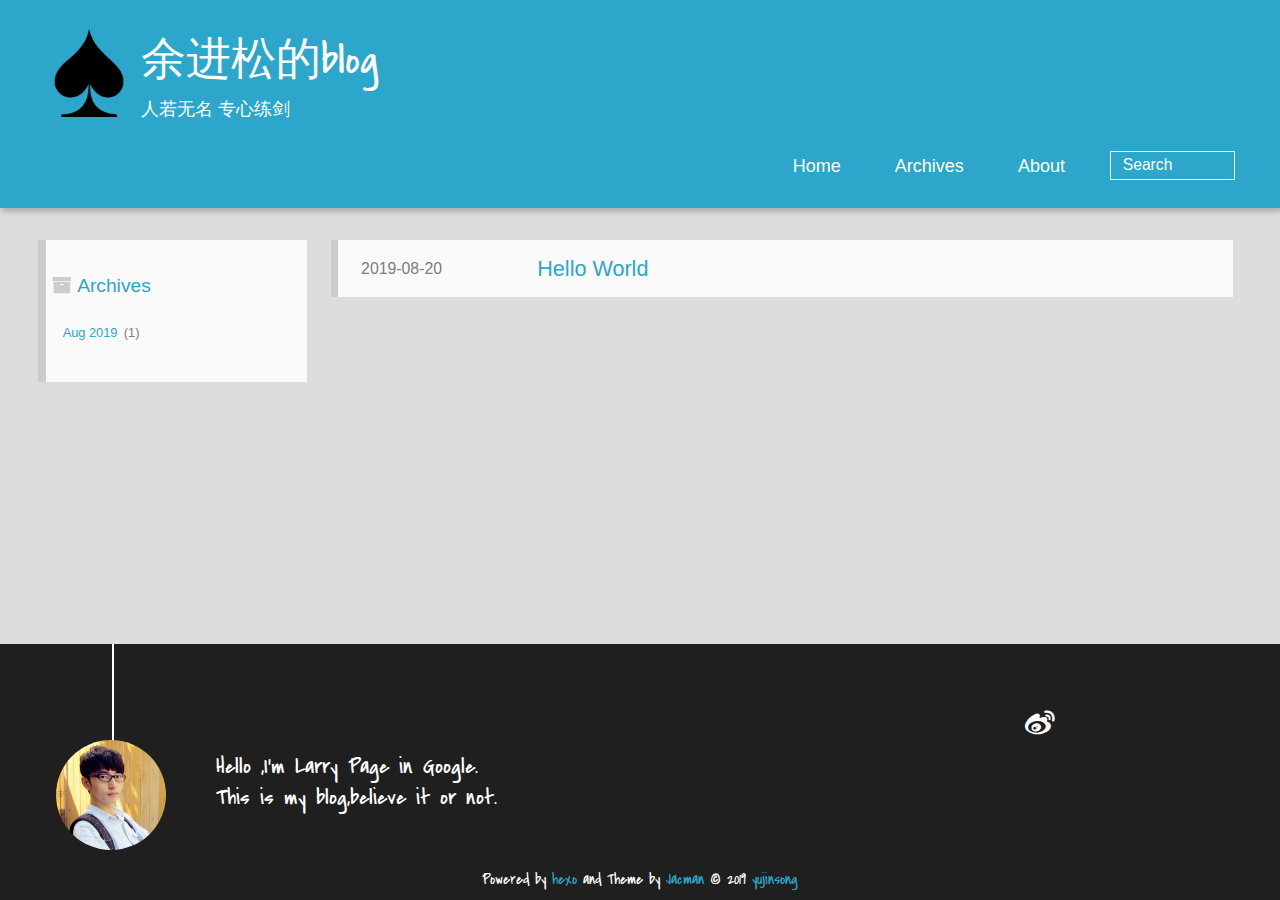
==== commit 2d48cd83: "Site updated: 2019-08-21 11:30:06" ====
--- a/archives/index.html
+++ b/archives/index.html
@@ -4,23 +4,26 @@
 <head><meta name="generator" content="Hexo 3.9.0">
   <meta charset="UTF-8">
   
-    <title>Archives | Hexo</title>
+    <title>Archives | 余进松的blog</title>
     <meta name="viewport" content="width=device-width, initial-scale=1,user-scalable=no">
     
-    <meta name="author" content="John Doe">
-    
-
-    
-    <meta property="og:type" content="website">
-<meta property="og:title" content="Hexo">
+    <meta name="author" content="yujinsong">
+    
+
+    
+    <meta name="description" content="专注后端开发">
+<meta property="og:type" content="website">
+<meta property="og:title" content="余进松的blog">
 <meta property="og:url" content="http://yoursite.com/archives/index.html">
-<meta property="og:site_name" content="Hexo">
+<meta property="og:site_name" content="余进松的blog">
+<meta property="og:description" content="专注后端开发">
 <meta property="og:locale" content="en">
 <meta name="twitter:card" content="summary">
-<meta name="twitter:title" content="Hexo">
-
-    
-    <link rel="alternative" href="/atom.xml" title="Hexo" type="application/atom+xml">
+<meta name="twitter:title" content="余进松的blog">
+<meta name="twitter:description" content="专注后端开发">
+
+    
+    <link rel="alternative" href="/atom.xml" title="余进松的blog" type="application/atom+xml">
     
     
     <link rel="icon" href="/img/favicon.ico">
@@ -38,12 +41,12 @@
 <div>
 		
 			<div id="imglogo">
-				<a href="/"><img src="/img/logo.png" alt="Hexo" title="Hexo"/></a>
+				<a href="/"><img src="/img/logo.png" alt="余进松的blog" title="余进松的blog"/></a>
 			</div>
 			
 			<div id="textlogo">
-				<h1 class="site-name"><a href="/" title="Hexo">Hexo</a></h1>
-				<h2 class="blog-motto"></h2>
+				<h1 class="site-name"><a href="/" title="余进松的blog">余进松的blog</a></h1>
+				<h2 class="blog-motto">人若无名 专心练剑</h2>
 			</div>
 			<div class="navbar"><a class="navbutton navmobile" href="#" title="Menu">
 			</a></div>
@@ -135,7 +138,7 @@
 		<p class="copyright">
 		Powered by <a href="http://hexo.io" target="_blank" title="hexo">hexo</a> and Theme by <a href="https://github.com/wuchong/jacman" target="_blank" title="Jacman">Jacman</a> © 2019 
 		
-		<a href="/about" target="_blank" title="John Doe">John Doe</a>
+		<a href="/about" target="_blank" title="yujinsong">yujinsong</a>
 		
 		
 		</p>
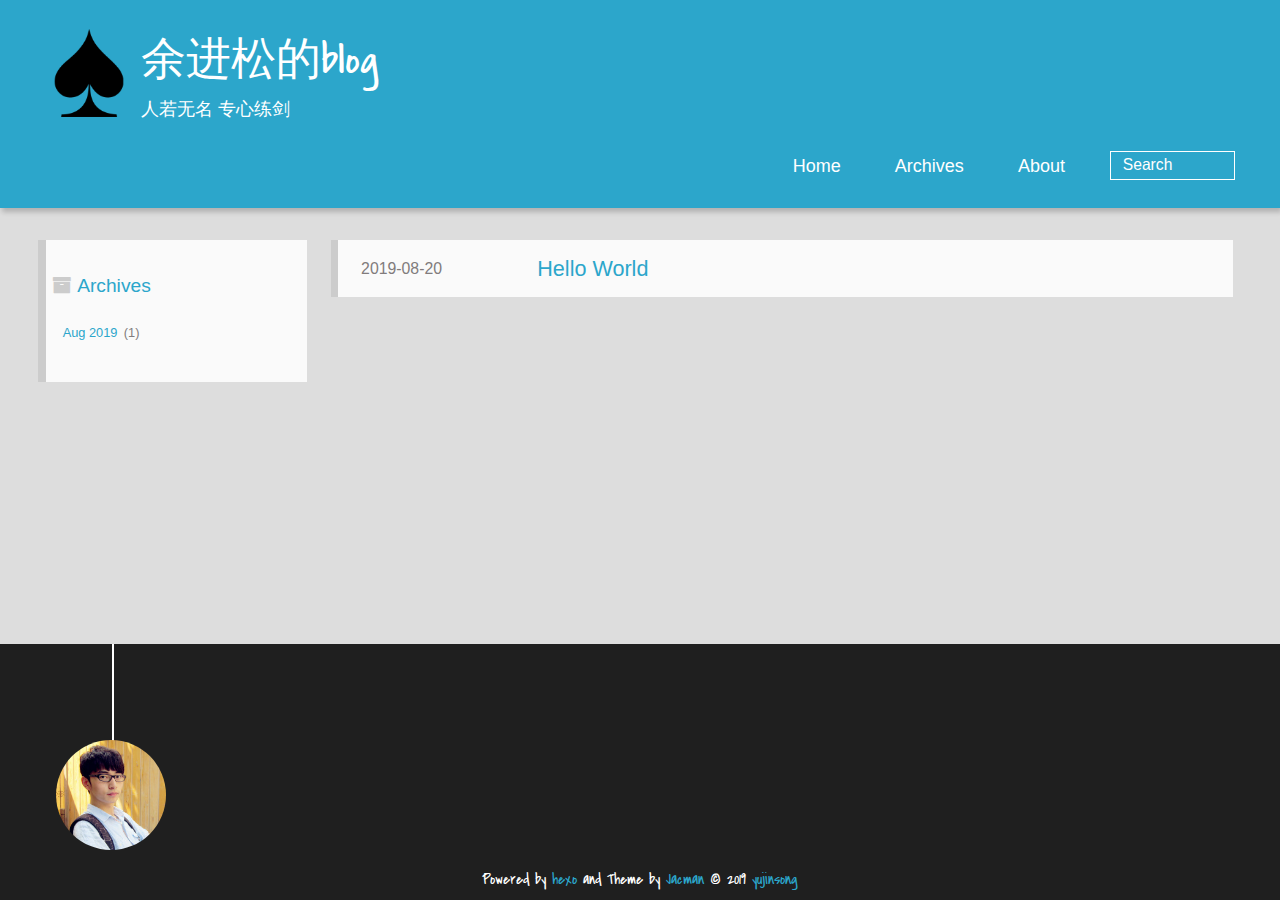
==== commit 3fe6a29d: "Site updated: 2019-08-21 11:48:11" ====
--- a/archives/index.html
+++ b/archives/index.html
@@ -113,14 +113,7 @@
 	</div>
 	
 	
-	<section class="info">
-		<p> Hello ,I&#39;m Larry Page in Google. <br/>
-			This is my blog,believe it or not.</p>
-	</section>
-	 
 	<div class="social-font" class="clearfix">
-		
-		<a href="http://weibo.com/2176287895" target="_blank" class="icon-weibo" title="微博"></a>
 		
 		
 		
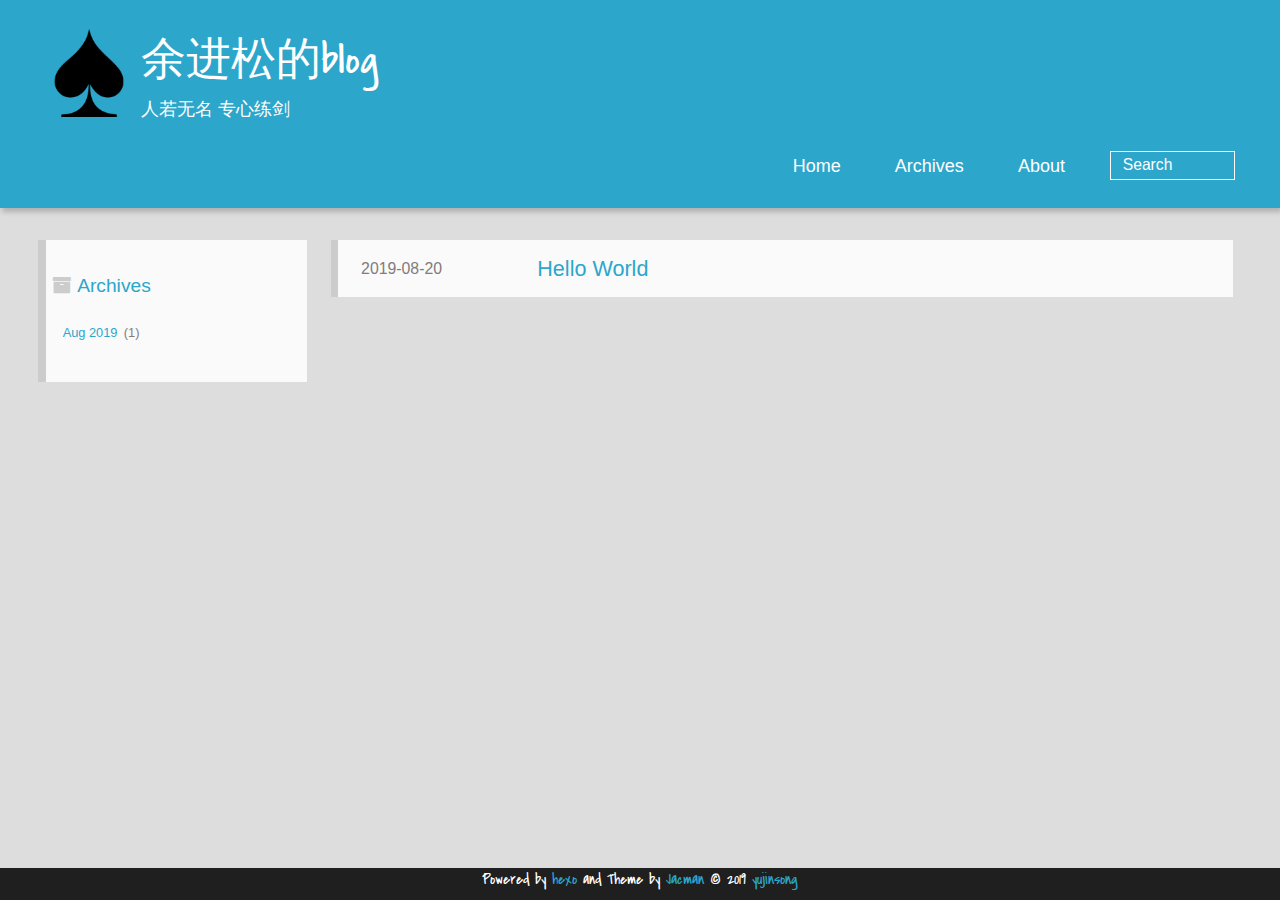
==== commit 99037b71: "Site updated: 2019-08-21 12:15:30" ====
--- a/archives/index.html
+++ b/archives/index.html
@@ -106,11 +106,6 @@
 
       </div>
       <footer><div id="footer" >
-	
-	<div class="line">
-		<span></span>
-		<div class="author"></div>
-	</div>
 	
 	
 	<div class="social-font" class="clearfix">
--- a/css/style.css
+++ b/css/style.css
@@ -6,4 +6,4 @@
 #container{-webkit-flex:1;width:95%;margin:0 auto;overflow:hidden}@media only screen and (min-width:768px){#container{width:96%}}@media only screen and (min-width:1024px){#container{width:94%}}@media only screen and (min-width:1560px){#container{width:82%}}#main{margin:1em 0 0;line-height:1.8}@media only screen and (min-width:1024px){#main{margin:2em 0 0;width:75%;float:left;-webkit-transition:margin 0.5s ease-out;-moz-transition:margin 0.5s ease-out;-o-transition:margin 0.5s ease-out;-ms-transition:margin 0.5s ease-out;transition:margin 0.5s ease-out}}#main section.post{background:#fafafa;margin-bottom:.125em}#main section.post a{display:block;border-left:.5em solid #ccc;-webkit-transition:border-left 0.45s;-moz-transition:border-left 0.45s;-o-transition:border-left 0.45s;-ms-transition:border-left 0.45s;transition:border-left 0.45s;padding:.5em}@media only screen and (min-width:768px){#main section.post a{padding:1em}}#main section.post a:hover{border-left:.5em solid #2ca6cb}#main section.post a h1{color:#2ca6cb;line-height:2}#main section.post a p{color:#817c7c}#main section.post a time{color:#817c7c;display:block;margin:.5em 0;font-size:.9em}#main article.post-expand{background:#fafafa;margin-bottom:3.5em}#main article.post-expand .img-logo{max-width:180px;max-height:96px;display:block !important;margin-right:.7em;margin-left:.7em;padding:0;float:right;clear:right}#main article.post-expand .img-topic{max-width:300px;max-height:1800px;display:block !important;margin-left:.7em;margin-right:.7em;padding:0;float:right;clear:right}#main article.post-expand .article-more-link a{display:inline-block;line-height:1em;padding:6px 15px;border-radius:15px;background:#ddd;color:#817c7c;text-decoration:none}#main article.post-expand .article-more-link a:hover{background:#2ca6cb;color:#fff;text-decoration:none}#archive-page section.post a{font-size:.9em;padding:.5em !important}@media only screen and (min-width:768px){#archive-page section.post a time{padding-left:1em}}.moveMain{margin-left:10% !important}.unexpand .prev{border-left:.5em solid #ccc}.unexpand .prev:hover{border-left:.5em solid #2ca6cb}#page-nav{background:#fafafa;text-align:center;overflow:hidden}#page-nav a{display:inline-block;padding:.5em 1em}#page-nav a{color:#2ca6cb}#page-nav a:hover{background:#ccc;color:#2ca6cb}#page-nav .prev{float:left;-webkit-transition:border-left 0.5s;-moz-transition:border-left 0.5s;-o-transition:border-left 0.5s;-ms-transition:border-left 0.5s;transition:border-left 0.5s}#page-nav .prev span:before{font-family:"FontAwesome";-webkit-font-smoothing:antialiased;-moz-osx-font-smoothing:grayscale;content:"\f053";padding-right:.5em}#page-nav .next{float:right}#page-nav .next span:before{font-family:"FontAwesome";-webkit-font-smoothing:antialiased;-moz-osx-font-smoothing:grayscale;content:"\f054";padding-left:.5em}#page-nav .page-number{display:none;padding:.5em 1em}@media only screen and (min-width:768px){#page-nav .page-number{display:inline-block}}#page-nav .current{color:#b8b8b8;font-weight:bold}#page-nav .space{color:#2ca6cb}/* page layout */
 @media only screen and (min-width:1024px){.page{margin-left:10% !important}}/* archive layout */
 .category-icon:before,.tag-icon:before,.archive-icon:before{font-family:"FontAwesome";-webkit-font-smoothing:antialiased;-moz-osx-font-smoothing:grayscale;color:#ccc;font-size:100%;padding-right:.3em}.category-icon:before{content:"\f07b"}.tag-icon:before{content:"\f02c"}.archive-icon:before{content:"\f187"}.archive-title{margin:1em 0;padding:2em;background:#fafafa;border-left:.5em solid #ccc}@media only screen and (min-width:1024px){.archive-title{margin:2em 0;width:18.5%;padding-left:.5%;float:left}}.archive-title h2{width:90%;color:#2ca6cb;font-size:120%}.archive-title a{color:#2ca6cb;-webkit-transition:color 0.5s;-moz-transition:color 0.5s;-o-transition:color 0.5s;-ms-transition:color 0.5s;transition:color 0.5s}.archive-title a:hover{color:#2ca6cb;-webkit-transition:color 0.5s;-moz-transition:color 0.5s;-o-transition:color 0.5s;-ms-transition:color 0.5s;transition:color 0.5s}.current{color:#ea6753 !important}@media only screen and (min-width:768px){.archive-part{min-height:200px}}@media only screen and (min-width:1024px){.archive-part{float:right;margin-left:2% !important}}.archive-part section.post{width:100%}.archive-part section.post time{font-size:1.1em !important;float:left}@media only screen and (max-width:568px){.archive-part section.post time{width:100%}}@media only screen and (min-width:568px){.archive-part section.post time{width:20%}}@media only screen and (min-width:768px){.archive-nav{width:100%;float:left;margin-top:1em}}/* tags&categories layout */
-.all-list-box{min-height:400px}.post,.page,.link,.photo{background:#fafafa}.post a,.page a,.link a,.photo a{color:#2ca6cb}.post a:hover,.page a:hover,.link a:hover,.photo a:hover{color:#ea6753}@media only screen and (min-width:768px){article header.article-info{border-bottom:1px solid #dbdbdb}}article header.article-info >h1{padding:.2em 3%;font-size:170%;line-height:1.5;word-wrap:break-word;word-break:normal;-webkit-font-smoothing:antialiased;-moz-osx-font-smoothing:grayscale;border-left:5px solid #2ca6cb}@media only screen and (min-width:1024px){article header.article-info >h1{font-size:200%;padding-top:.3em}}article header.article-info >p.article-author{padding:.3em 4% .3em 0;text-align:right;border-bottom:1px solid #dbdbdb}@media only screen and (min-width:768px){article header.article-info >p.article-author{float:right;border-bottom:none}}article header.article-info >p.article-time{padding-top:.5em;font-size:.8em;text-align:center;margin-bottom:-2.7em}@media only screen and (min-width:768px){article header.article-info >p.article-time{float:right;margin-right:1em;padding-top:.1em;font-size:.9em}}article header.article-info >p.article-time:before{font-family:"FontAwesome";font-size:130%;content:"\f017";-webkit-font-smoothing:antialiased;-moz-osx-font-smoothing:grayscale}article .article-content{padding:1.5em 4%;color:#413f3f;font-size:100%}article .article-content:before,article .article-content:after{content:"";display:block;clear:both}article .article-content .kb{padding:.1em .6em;border:1px solid #ccc;background-color:code-color;color:#8f8f8f;-webkit-box-shadow:0 1px 0 rgba(0,0,0,0.2),0 0 0 2px #fff inset;box-shadow:0 1px 0 rgba(0,0,0,0.2),0 0 0 2px #fff inset;border-radius:3px;display:inline-block;margin:0 .1em;text-shadow:0 1px 0 #fff;line-height:1.5;white-space:nowrap}article .article-content h1,article .article-content h2{font-size:180%;line-height:1.2em;padding-bottom:.3em;margin-top:1.5em;border-bottom:2px solid #dbdbdb}article .article-content h3{font-size:140%;line-height:1em;margin-top:1.3em}article .article-content h4,article .article-content h5,article .article-content h6{font-size:140%}article .article-content h1,article .article-content h2,article .article-content h3,article .article-content h4,article .article-content h5,article .article-content h6{color:#333;-webkit-font-smoothing:antialiased;-moz-osx-font-smoothing:grayscale}article .article-content h1 >code,article .article-content h2 >code,article .article-content h3 >code,article .article-content h4 >code,article .article-content h5 >code,article .article-content h6 >code{color:#a3a3a3}article .article-content hr{border:1px solid #dbdbdb}article .article-content strong{font-weight:bold}article .article-content em{font-style:italic}article .article-content acronym,article .article-content abbr{border-bottom:1px dotted}article .article-content blockquote{border-left:.2em solid #2ca6cb;margin:.65em 0 .65em 1%;padding-left:1%;line-height:1.5;font-size:100%;color:#808080}article .article-content blockquote footer{background:#fafafa;padding:0;margin:0;font-size:80%;line-height:1em}article .article-content blockquote cite{font-style:italic;padding-left:.5em}article .article-content ul,article .article-content ol{padding-left:1.5em;font-size:100%;padding-top:.7em}@media only screen and (min-width:768px){article .article-content ul,article .article-content ol{padding-left:1.5em}}article .article-content ul li{list-style:disc;text-align:match-parent}article .article-content ol li{list-style-type:decimal}article .article-content dl dt{font-weight:blod}article .article-content ul li>code,article .article-content ol li>code,article .article-content p code,article .article-content strong code,article .article-content em code,article .article-content table th>code,article .article-content table td>code{font-family:Monaco,Menlo,Consolas,Courier New,monospace;background:#eee;color:#d14;border:1px solid #d6d6d6;padding:0 5px;margin:0 2px;font-size:90%;white-space:nowrap;text-shadow:0 1px #fff;-webkit-border-radius:.25em;border-radius:.25em}article .article-content p{line-height:1.5;margin-top:.7em}@media only screen and (min-width:1024px){article .article-content p{margin-top:1em}}article .article-content img,article .article-content video,article .article-content figure img{max-width:100%;height:auto;vertical-align:middle;padding-top:.5em}@media only screen and (min-width:1024px){article .article-content img,article .article-content video,article .article-content figure img{padding-top:.7em}}article .article-content .img-topic,article .article-content .img-logo{display:none}article .article-content .img-center{display:block;margin:auto}article .article-content .img-shadow{-webkit-box-shadow:0 0 2px 3px #ddd;box-shadow:0 0 2px 3px #ddd}article .article-content figcaption,article .article-content .caption{display:block;margin-top:.3em;color:#808080;position:relative;font-size:.9em;padding-left:1.3em}article .article-content figcaption:before,article .article-content .caption:before{content:'\f040';position:absolute;font:.9em "FontAwesome";position:absolute;left:0;top:.3em}article .article-content .video-container{position:relative;padding-top:56%;height:0;overflow:hidden}article .article-content .video-container iframe,article .article-content .video-container object,article .article-content .video-container embed{position:absolute;top:0;left:0;width:100%;height:100%;margin-top:0}article .article-content table{max-width:100%;border-collapse:collapse;border-spacing:0;margin-top:1em}article .article-content table th{font-weight:bold;border-bottom:2px solid #dbdbdb;padding:.5em;line-height:1.3em}article .article-content table td{border-bottom:1px solid #dbdbdb;padding:.5em;line-height:1.3em}article .article-content .pullquote{text-align:left;width:45%;margin:0;border:none}article .article-content .left{margin-left:.5em;margin-right:1em;float:left}article .article-content .right{margin-right:.5em;margin-left:1em;float:right}footer.article-footer{background:#fafafa;padding:0 4%;margin:0;border-top:1px solid #dbdbdb}.article-share{float:right;width:100%}@media only screen and (min-width:568px){.article-share{width:60%}}@media only screen and (min-width:768px){.article-share{width:16.5em}}.article-share .share-jiathis{padding:.5em 0;margin-top:.3em}.share span{float:right;height:3em;width:1em;margin-right:.5em;position:relative;color:#d6d6d6}.share span:before{font-family:"FontAwesome";content:"\f064";font-size:1em;-webkit-font-smoothing:antialiased;-moz-osx-font-smoothing:grayscale;width:1.5em;height:1.5em;position:absolute;top:50%;left:50%;margin-top:-.75em;margin-left:-.75em}.share a{float:right;width:3em;height:3em;display:block;position:relative}.share a:before{font-size:1.2em;font-family:"FontAwesome";text-align:center;color:#817c7c;-webkit-font-smoothing:antialiased;-moz-osx-font-smoothing:grayscale;width:1.5em;height:1.5em;position:absolute;top:50%;left:50%;margin-top:-.75em;margin-left:-.75em}.share a:hover:before{color:#fff}.article-share-twitter:before{content:"\f099"}.article-share-twitter:hover{background:#00aced;text-shadow:0 1px #008abe}.article-share-facebook:before{content:"\f09a"}.article-share-facebook:hover{background:#3b5998;text-shadow:0 1px #2f477a}.article-share-weibo:before{content:"\f18a"}.article-share-weibo:hover{background:#c64d3e;text-shadow:0 1px #a13c2f}.article-share-qrcode:before{font-family:"fontdiao" !important;content:"\f132"}.article-share-qrcode:hover{background:#49ae0f;text-shadow:0 1px #3a8b0c}.article-share-renren:before{content:"\f18b"}.article-share-renren:hover{background:#369;text-shadow:0 1px #29527a}.article-back-to-top:before{content:"\f062"}.article-back-to-top:hover{background:#762c54;text-shadow:0 1px #5e2343}.hoverqrcode{background:#fff;border:3px solid #2ca6cb;border-radius:10px;display:inline-block;position:absolute}.overlay{display:none !important}.comments-count{color:#d6d6d6;margin-top:.3em;padding:.5em 0;float:right}.comments-count span:before{font-family:"FontAwesome";-webkit-font-smoothing:antialiased;-moz-osx-font-smoothing:grayscale;content:"\f075"}@media only screen and (max-width:568px){.comments-count{float:left}}.comments-count-link{padding:.5em;margin:0 .3em}.comments-count-link:hover{color:#fff !important;background:#2ca6cb}.article-tags,.article-categories{padding:.5em 0;float:left}@media only screen and (max-width:568px){.article-tags,.article-categories{margin-right:1em !important}}.article-tags{color:#d6d6d6}@media only screen and (max-width:568px){.article-tags{margin-left:0}}.article-tags span{position:relative;float:left;width:1em;height:2em;margin-right:.5em}.article-tags span:before{font-family:"FontAwesome";-webkit-font-smoothing:antialiased;-moz-osx-font-smoothing:grayscale;width:1.2em;height:1.2em;position:absolute;top:50%;left:50%;margin-top:-.6em;margin-left:-.6em;content:"\f02c"}.article-tags a{float:left;padding:0 .3em;margin:.3em;background:#e6e6e6}.article-tags a:hover{color:#fff;background:#2ca6cb}.article-categories{color:#d6d6d6;margin-top:.3em;margin-right:3em}.article-categories span:before{font-family:"FontAwesome";-webkit-font-smoothing:antialiased;-moz-osx-font-smoothing:grayscale;content:"\f07b"}.article-category-link{padding:.5em;margin:0 .3em}.article-category-link:hover{color:#fff !important;background:#2ca6cb}.article-nav{padding:0 10%}@media only screen and (min-width:768px){.article-nav{padding:0 4%}}.article-nav strong{font-size:1em;font-weight:bold}.article-nav a{display:block;overflow:hidden}.article-nav .prev a:hover,.article-nav .next a:hover{background:#2ca6cb;color:#fff}.article-nav .prev{width:100%;float:left}.article-nav .prev strong{padding-left:1.8em}.article-nav .prev span:before{font-family:"FontAwesome";-webkit-font-smoothing:antialiased;-moz-osx-font-smoothing:grayscale;content:"\f053";padding-right:.5em}@media only screen and (min-width:768px){.article-nav .prev{width:45%;float:left}}.article-nav .next{width:100%;float:left;text-align:left}.article-nav .next strong{padding-left:1.5em}.article-nav .next span:before{font-family:"FontAwesome";-webkit-font-smoothing:antialiased;-moz-osx-font-smoothing:grayscale;content:"\f054";padding-right:.5em}@media only screen and (min-width:768px){.article-nav .next{width:45%;float:right;text-align:right}.article-nav .next strong{padding-right:1.8em}.article-nav .next span:before{content:none}.article-nav .next span:after{font-family:"FontAwesome";-webkit-font-smoothing:antialiased;-moz-osx-font-smoothing:grayscale;content:"\f054";padding-left:.5em}}section.comment{padding:0 4%;margin:1em 0}.toc-article{background:#eee;margin:1.6em 0 0 2em;padding:1em;-webkit-border-radius:4px;border-radius:4px;border:1px solid #ddd}.toc-article strong{padding:.3em 0}.toc-article ul li{list-style:disc;text-align:match-parent;margin:.5em 0}.toc-article ol li{list-style-type:decimal;margin:.5em 0}#toc{line-height:1.3em;font-size:.8em;float:right}#toc .toc{padding:0}#toc .toc li{list-style-type:none}#toc .toc-child{padding-left:1.5em;padding-top:0}#toc.toc-aside{display:none;width:13%;position:fixed;right:2%;top:320px;overflow:hidden;line-height:1.5em;font-size:1em;color:#333;opacity:.6;-ms-filter:"progid:DXImageTransform.Microsoft.Alpha(Opacity=60)";filter:alpha(opacity=60);-webkit-transition:opacity 1s ease-out;-moz-transition:opacity 1s ease-out;-o-transition:opacity 1s ease-out;-ms-transition:opacity 1s ease-out;transition:opacity 1s ease-out}#toc.toc-aside strong{padding:.3em 0;color:#817c7c}#toc.toc-aside:hover{-webkit-transition:opacity 0.3s ease-out;-moz-transition:opacity 0.3s ease-out;-o-transition:opacity 0.3s ease-out;-ms-transition:opacity 0.3s ease-out;transition:opacity 0.3s ease-out;opacity:1;-ms-filter:none;filter:none}#toc.toc-aside a{-webkit-transition:color 1s ease-out;-moz-transition:color 1s ease-out;-o-transition:color 1s ease-out;-ms-transition:color 1s ease-out;transition:color 1s ease-out}#toc.toc-aside a:hover{color:#2ca6cb;-webkit-transition:color 0.3s ease-out;-moz-transition:color 0.3s ease-out;-o-transition:color 0.3s ease-out;-ms-transition:color 0.3s ease-out;transition:color 0.3s ease-out}.active{color:#2ca6cb !important}.openaside{display:none;position:fixed;right:7.5%;top:260px}.openaside a{display:block;color:#fff;border:1px solid #fff;border-radius:5px;background:#2ca6cb;padding:.2em .55em}.openaside a::before{font-family:"FontAwesome";-webkit-font-smoothing:antialiased;-moz-osx-font-smoothing:grayscale;content:"\f0c9"}.closeaside{display:none}.closeaside a{color:#2ca6cb}.closeaside a:hover{color:#2ca6cb}.closeaside a::before{font-family:"FontAwesome";-webkit-font-smoothing:antialiased;-moz-osx-font-smoothing:grayscale;content:"\f0c9"}@media only screen and (min-width:1024px){.closeaside{display:block;position:absolute;right:25px;top:22px}}#asidepart{background:#fafafa;margin:1em 0 0;padding:.5em 2% 1em}@media only screen and (min-width:1024px){#asidepart{position:relative;float:left;width:18%;margin:2em 0 0 3%}}.asidetitle{font-size:1.1em;color:#2ca6cb;padding:0 0 .3125em 0;border-bottom:.1875em solid #ccc}.asidetitle a{color:#2ca6cb}.asidetitle a:hover{color:#2ca6cb;-webkit-transition:color 0.5s;-moz-transition:color 0.5s;-o-transition:color 0.5s;-ms-transition:color 0.5s;transition:color 0.5s}@media only screen and (min-width:768px){.categorieslist{width:45%;float:left;margin:0 5% 0 0}}@media only screen and (min-width:1024px){.categorieslist{width:100%;float:none;margin:1em 0 0}}.categorieslist li{border-bottom:1px solid #ccc}.categorieslist li a{display:block;padding:.5em 5%}.categorieslist li a:hover{color:#2ca6cb}.tagslist{margin:1em 0 0}@media only screen and (min-width:768px){.tagslist{width:45%;float:left;margin:0 5% 0 0}}@media only screen and (min-width:1024px){.tagslist{width:100%;float:none;margin:1em 0 0}}.tagslist ul{padding:.5em 0}.tagslist ul li{float:left}.tagslist ul li a{display:block;margin:.3125em;padding:.125em .3125em;background:#dbdbdb}.tagslist ul li a:hover{color:#2ca6cb;background:#e6e6e6}.rsspart{background:#2ca6cb;width:100%}@media only screen and (min-width:768px){.rsspart{float:left;width:45%;margin:0 5% 0 0}}@media only screen and (min-width:1024px){.rsspart{width:100%;float:none;margin:1em 0 0}}.rsspart a{color:#fff;display:block;padding:.625em 0;text-align:center}.rsspart a:hover{color:#2ca6cb;background:#fafafa}.rsspart a::before{font-family:"FontAwesome";-webkit-font-smoothing:antialiased;-moz-osx-font-smoothing:grayscale;padding-right:.5em;content:"\f09e"}.archiveslist{padding-right:1em}@media only screen and (min-width:1024px){.archiveslist{width:100%;float:none;margin:1em 0 0}}.archiveslist li{font-size:.8em;line-height:2em}.archiveslist li a{padding:.5em}.archiveslist li a:hover{color:#2ca6cb;-webkit-transition:color 0.25s;-moz-transition:color 0.25s;-o-transition:color 0.25s;-ms-transition:color 0.25s;transition:color 0.25s}.archiveslist .archive-list-count:before{content:"("}.archiveslist .archive-list-count:after{content:")"}.archive-list{padding:.5em 0}.archive-float ul{padding:0}.archive-float li{float:left;margin:.3em}@media only screen and (min-width:1024px){.archive-float li{float:none}}@media only screen and (min-width:768px){.tagcloudlist{width:45%;float:left;margin:0 5% 0 0}}@media only screen and (min-width:1024px){.tagcloudlist{width:100%;float:none;margin:1em 0 0}}.tagcloudlist .tagcloudlist a{padding:.2em;display:block;float:left}.tagcloudlist .tagcloudlist a:hover{color:#2ca6cb;-webkit-transition:color 0.25s;-moz-transition:color 0.25s;-o-transition:color 0.25s;-ms-transition:color 0.25s;transition:color 0.25s}.linkslist{margin-top:.5em}@media only screen and (min-width:768px){.linkslist{width:45%;float:left;margin:0 5% 0 0}}@media only screen and (min-width:1024px){.linkslist{width:100%;float:none;margin:1em 0 0}}.linkslist ul{padding:.5em 0}.linkslist ul a{font-size:1em;line-height:1.5;display:block;padding:0 3%}.linkslist ul a:hover{color:#2ca6cb;-webkit-transition:color 0.25s;-moz-transition:color 0.25s;-o-transition:color 0.25s;-ms-transition:color 0.25s;transition:color 0.25s}.weiboshow{margin-top:.5em}@media only screen and (min-width:768px){.weiboshow{width:45%;float:left;margin:0 5% 0 0}}@media only screen and (min-width:1024px){.weiboshow{width:100%;float:none;margin:1em 0 0}}.weiboshow iframe{padding:.5em 0}.doubanshow{margin-top:.5em}@media only screen and (min-width:768px){.doubanshow{width:45%;float:left;margin:0 5% 0 0}}@media only screen and (min-width:1024px){.doubanshow{width:100%;float:none;margin:1em 0 0}}.doubanshow div{padding:.5em 0}.github-card{margin-top:1.5em}@media only screen and (min-width:768px){.github-card{width:45%;float:left;margin:0 5% 0 0}}@media only screen and (min-width:1024px){.github-card{width:100%;float:none;margin:1em 0 0}}.github-card div{padding:.5em 0}footer{margin-top:1em;background:#1f1f1f;padding:0 2% .5em}#footer{width:95%;margin:0 auto;overflow:hidden;position:relative}#footer .line{width:100%;height:14em;margin:0 auto}@media only screen and (min-width:768px){#footer .line{width:10em;float:left;position:relative}}#footer .line span{display:block;width:.5em;height:6.25em;border-right:.125em solid #fff;margin:0 auto}@media only screen and (min-width:768px){#footer .line span{position:absolute;left:3em;margin:0 0 1.5em}}.author{width:6.875em;height:6.875em;margin:0 auto;background:no-repeat url("../img/author.jpg") left top;-webkit-background-size:6.875em 6.875em;-moz-background-size:6.875em 6.875em;background-size:6.875em 6.875em;border-radius:3.4375em;-webkit-transition:-webkit-transform 2s ease-out;-moz-transition:-moz-transform 2s ease-out;-o-transition:-o-transform 2s ease-out;-ms-transition:-ms-transform 2s ease-out;transition:transform 2s ease-out}.author:hover{-webkit-transform:rotateZ(360deg);-moz-transform:rotateZ(360deg);-o-transform:rotateZ(360deg);-ms-transform:rotateZ(360deg);transform:rotateZ(360deg)}@media only screen and (min-width:768px){.author{position:absolute;top:6em;margin:0 0 1.5em}}.info{font-family:"covered_by_your_graceregular";-webkit-font-smoothing:antialiased;-moz-osx-font-smoothing:grayscale;font-size:150%;line-height:1.3em;width:90%;margin:0 auto;color:#fff}@media only screen and (min-width:768px){.info{margin:4.5em 0 2em 0;float:left;width:75%}}.social-font{width:100%;margin:0 auto;float:left;padding-left:3%}@media only screen and (min-width:568px){.social-font{padding-left:20%}}@media only screen and (min-width:768px){.social-font{width:15em;position:absolute;right:-2em;top:3em}}.social-font a{float:left;display:block;width:14%;color:#fff;font-size:185%;padding:.5em}@media only screen and (min-width:1024px){.social-font a{padding:.3em}}.social-font a:hover:before{color:#2ca6cb}.icon-weibo:before,.icon-github:before,.icon-twitter:before,.icon-facebook:before,.icon-stack-overflow:before,.icon-email:before,.icon-google_plus:before,.icon-linkedin:before{font-family:"FontAwesome";-webkit-font-smoothing:antialiased;-moz-osx-font-smoothing:grayscale}.icon-weibo:before{content:"\f18a"}.icon-github:before{content:"\f09b"}.icon-twitter:before{content:"\f099"}.icon-facebook:before{content:"\f09a"}.icon-stack-overflow:before{content:"\f16c"}.icon-email:before{content:"\f003"}.icon-google_plus:before{content:"\f0d5"}.icon-linkedin:before{content:"\f08c"}.icon-douban:before{font-family:"fontdiao";-webkit-font-smoothing:antialiased;-moz-osx-font-smoothing:grayscale;content:"\f111"}.icon-zhihu:before{font-family:"fontdiao";-webkit-font-smoothing:antialiased;-moz-osx-font-smoothing:grayscale;content:"\f142"}.copyright{-webkit-font-smoothing:antialiased;-moz-osx-font-smoothing:grayscale;font-family:"covered_by_your_graceregular";width:100%;color:#fff;text-align:center}@media only screen and (min-width:768px){.copyright{float:left}}.copyright a{color:#2ca6cb}.copyright a:hover{color:#2ca6cb;text-decoration:underline}.cc-license{width:100%;float:left;text-align:center}.cc-license .cc-opacity{opacity:.7;-ms-filter:"progid:DXImageTransform.Microsoft.Alpha(Opacity=70)";filter:alpha(opacity=70);border-bottom:none}.cc-license .cc-opacity:hover{opacity:.9;-ms-filter:"progid:DXImageTransform.Microsoft.Alpha(Opacity=90)";filter:alpha(opacity=90)}.cc-license img{display:inline-block}.article-content pre,.article-content .highlight,.article-content .highlight pre{background:#eee;margin:.5em 0;padding:.5em 2%;color:#4d4d4c;line-height:1.5;font-size:.8em;-webkit-border-radius:.35em;border-radius:.35em;word-wrap:break-word}@media only screen and (min-width:568px){.article-content pre,.article-content .highlight,.article-content .highlight pre{font-size:.9em}}.article-content .highlight .gutter pre,.article-content .gist .gist-file .gist-data .line-numbers{color:#999;font-size:.4em}@media only screen and (min-width:568px){.article-content .highlight .gutter pre,.article-content .gist .gist-file .gist-data .line-numbers{font-size:.9em;line-height:1.5}}.article-content pre{font-family:Monaco,Menlo,Consolas,Courier New,monospace}.article-content .highlight{overflow:auto;font-size:.4em}@media only screen and (min-width:568px){.article-content .highlight{font-size:.9em}}.article-content .highlight pre{border:none;margin:0;padding:0}.article-content .highlight table{margin:0;width:auto}.article-content .highlight td{border:none;padding:0}.article-content .highlight figcaption{zoom:1;font-size:.85em;text-align:left;color:#8e908c;line-height:1em;padding:.5em 0;margin-bottom:.5em}.article-content .highlight figcaption:before,.article-content .highlight figcaption:after{content:"";display:table}.article-content .highlight figcaption:after{clear:both}.article-content .highlight figcaption a{float:right}.article-content .highlight .gutter pre{text-align:right;padding-right:1.5em}.article-content .highlight .line{height:20px}.article-content .gist{margin:.5em 0;background:#eee;padding:1em 2%;-webkit-border-radius:.35em;border-radius:.35em}.article-content .gist .gist-file{border:none;font-family:Monaco,Menlo,Consolas,Courier New,monospace;margin:0}.article-content .gist .gist-file .gist-data{background:none;border:none}.article-content .gist .gist-file .gist-data .line-numbers{background:none;border:none;padding:0 1.5em 0 0}.article-content .gist .gist-file .gist-data .line-data{padding:0 !important}.article-content .gist .gist-file .highlight{margin:0;padding:0;border:none;background:#eee}.article-content .gist .gist-file .gist-meta{background:#eee;color:#8e908c;font:.85em "Georgia",serif;text-shadow:0 0;padding:0;margin-top:1em}.article-content .gist .gist-file .gist-meta a{color:#2ca6cb;font-weight:normal}.article-content .gist .gist-file .gist-meta a:hover{color:#2ca6cb}pre .comment,pre .title{color:#8e908c}pre .variable,pre .attribute,pre .tag,pre .regexp,pre .ruby .constant,pre .xml .tag .title,pre .xml .pi,pre .xml .doctype,pre .html .doctype,pre .css .id,pre .css .class,pre .css .pseudo{color:#c82829}pre .number,pre .preprocessor,pre .built_in,pre .literal,pre .params,pre .constant{color:#f5871f}pre .class,pre .ruby .class .title,pre .css .rules .attribute{color:#718c00}pre .string,pre .value,pre .inheritance,pre .header,pre .ruby .symbol,pre .xml .cdata{color:#718c00}pre .css .hexcolor{color:#3e999f}pre .function,pre .python .decorator,pre .python .title,pre .ruby .function .title,pre .ruby .title .keyword,pre .perl .sub,pre .javascript .title,pre .coffeescript .title{color:#4271ae}pre .keyword,pre .javascript .function{color:#8959a8}.gallery{overflow:hidden;position:relative}.gallery:hover .control{opacity:1;-ms-filter:none;filter:none}.gallery img{min-width:100%;max-width:100%;height:auto;position:absolute;top:0;left:0;opacity:0;-ms-filter:"progid:DXImageTransform.Microsoft.Alpha(Opacity=0)";filter:alpha(opacity=0)}.gallery .control{opacity:0;-ms-filter:"progid:DXImageTransform.Microsoft.Alpha(Opacity=0)";filter:alpha(opacity=0);-webkit-transition:0.3s;-moz-transition:0.3s;-o-transition:0.3s;-ms-transition:0.3s;transition:0.3s}.gallery .prev,.gallery .next{position:absolute;top:0;width:50%;height:100%;cursor:pointer}.gallery .prev:before,.gallery .next:before{position:absolute;font:24px/1 "FontAwesome";text-align:center;width:24px;text-shadow:0 0 15px rgba(0,0,0,0.5);color:#fff;margin-top:-12px;top:50%}.gallery .prev{left:0}.gallery .prev:before{content:'\f053';left:10px}.gallery .next{right:0}.gallery .next:before{content:'\f054';right:10px}#totop{position:fixed;bottom:5em;right:1em;cursor:pointer}@media only screen and (max-width:1024px){#totop{display:none !important}}+.all-list-box{min-height:400px}.post,.page,.link,.photo{background:#fafafa}.post a,.page a,.link a,.photo a{color:#2ca6cb}.post a:hover,.page a:hover,.link a:hover,.photo a:hover{color:#ea6753}@media only screen and (min-width:768px){article header.article-info{border-bottom:1px solid #dbdbdb}}article header.article-info >h1{padding:.2em 3%;font-size:170%;line-height:1.5;word-wrap:break-word;word-break:normal;-webkit-font-smoothing:antialiased;-moz-osx-font-smoothing:grayscale;border-left:5px solid #2ca6cb}@media only screen and (min-width:1024px){article header.article-info >h1{font-size:200%;padding-top:.3em}}article header.article-info >p.article-author{padding:.3em 4% .3em 0;text-align:right;border-bottom:1px solid #dbdbdb}@media only screen and (min-width:768px){article header.article-info >p.article-author{float:right;border-bottom:none}}article header.article-info >p.article-time{padding-top:.5em;font-size:.8em;text-align:center;margin-bottom:-2.7em}@media only screen and (min-width:768px){article header.article-info >p.article-time{float:right;margin-right:1em;padding-top:.1em;font-size:.9em}}article header.article-info >p.article-time:before{font-family:"FontAwesome";font-size:130%;content:"\f017";-webkit-font-smoothing:antialiased;-moz-osx-font-smoothing:grayscale}article .article-content{padding:1.5em 4%;color:#413f3f;font-size:100%}article .article-content:before,article .article-content:after{content:"";display:block;clear:both}article .article-content .kb{padding:.1em .6em;border:1px solid #ccc;background-color:code-color;color:#8f8f8f;-webkit-box-shadow:0 1px 0 rgba(0,0,0,0.2),0 0 0 2px #fff inset;box-shadow:0 1px 0 rgba(0,0,0,0.2),0 0 0 2px #fff inset;border-radius:3px;display:inline-block;margin:0 .1em;text-shadow:0 1px 0 #fff;line-height:1.5;white-space:nowrap}article .article-content h1,article .article-content h2{font-size:180%;line-height:1.2em;padding-bottom:.3em;margin-top:1.5em;border-bottom:2px solid #dbdbdb}article .article-content h3{font-size:140%;line-height:1em;margin-top:1.3em}article .article-content h4,article .article-content h5,article .article-content h6{font-size:140%}article .article-content h1,article .article-content h2,article .article-content h3,article .article-content h4,article .article-content h5,article .article-content h6{color:#333;-webkit-font-smoothing:antialiased;-moz-osx-font-smoothing:grayscale}article .article-content h1 >code,article .article-content h2 >code,article .article-content h3 >code,article .article-content h4 >code,article .article-content h5 >code,article .article-content h6 >code{color:#a3a3a3}article .article-content hr{border:1px solid #dbdbdb}article .article-content strong{font-weight:bold}article .article-content em{font-style:italic}article .article-content acronym,article .article-content abbr{border-bottom:1px dotted}article .article-content blockquote{border-left:.2em solid #2ca6cb;margin:.65em 0 .65em 1%;padding-left:1%;line-height:1.5;font-size:100%;color:#808080}article .article-content blockquote footer{background:#fafafa;padding:0;margin:0;font-size:80%;line-height:1em}article .article-content blockquote cite{font-style:italic;padding-left:.5em}article .article-content ul,article .article-content ol{padding-left:1.5em;font-size:100%;padding-top:.7em}@media only screen and (min-width:768px){article .article-content ul,article .article-content ol{padding-left:1.5em}}article .article-content ul li{list-style:disc;text-align:match-parent}article .article-content ol li{list-style-type:decimal}article .article-content dl dt{font-weight:blod}article .article-content ul li>code,article .article-content ol li>code,article .article-content p code,article .article-content strong code,article .article-content em code,article .article-content table th>code,article .article-content table td>code{font-family:Monaco,Menlo,Consolas,Courier New,monospace;background:#eee;color:#d14;border:1px solid #d6d6d6;padding:0 5px;margin:0 2px;font-size:90%;white-space:nowrap;text-shadow:0 1px #fff;-webkit-border-radius:.25em;border-radius:.25em}article .article-content p{line-height:1.5;margin-top:.7em}@media only screen and (min-width:1024px){article .article-content p{margin-top:1em}}article .article-content img,article .article-content video,article .article-content figure img{max-width:100%;height:auto;vertical-align:middle;padding-top:.5em}@media only screen and (min-width:1024px){article .article-content img,article .article-content video,article .article-content figure img{padding-top:.7em}}article .article-content .img-topic,article .article-content .img-logo{display:none}article .article-content .img-center{display:block;margin:auto}article .article-content .img-shadow{-webkit-box-shadow:0 0 2px 3px #ddd;box-shadow:0 0 2px 3px #ddd}article .article-content figcaption,article .article-content .caption{display:block;margin-top:.3em;color:#808080;position:relative;font-size:.9em;padding-left:1.3em}article .article-content figcaption:before,article .article-content .caption:before{content:'\f040';position:absolute;font:.9em "FontAwesome";position:absolute;left:0;top:.3em}article .article-content .video-container{position:relative;padding-top:56%;height:0;overflow:hidden}article .article-content .video-container iframe,article .article-content .video-container object,article .article-content .video-container embed{position:absolute;top:0;left:0;width:100%;height:100%;margin-top:0}article .article-content table{max-width:100%;border-collapse:collapse;border-spacing:0;margin-top:1em}article .article-content table th{font-weight:bold;border-bottom:2px solid #dbdbdb;padding:.5em;line-height:1.3em}article .article-content table td{border-bottom:1px solid #dbdbdb;padding:.5em;line-height:1.3em}article .article-content .pullquote{text-align:left;width:45%;margin:0;border:none}article .article-content .left{margin-left:.5em;margin-right:1em;float:left}article .article-content .right{margin-right:.5em;margin-left:1em;float:right}footer.article-footer{background:#fafafa;padding:0 4%;margin:0;border-top:1px solid #dbdbdb}.article-share{float:right;width:100%}@media only screen and (min-width:568px){.article-share{width:60%}}@media only screen and (min-width:768px){.article-share{width:16.5em}}.article-share .share-jiathis{padding:.5em 0;margin-top:.3em}.share span{float:right;height:3em;width:1em;margin-right:.5em;position:relative;color:#d6d6d6}.share span:before{font-family:"FontAwesome";content:"\f064";font-size:1em;-webkit-font-smoothing:antialiased;-moz-osx-font-smoothing:grayscale;width:1.5em;height:1.5em;position:absolute;top:50%;left:50%;margin-top:-.75em;margin-left:-.75em}.share a{float:right;width:3em;height:3em;display:block;position:relative}.share a:before{font-size:1.2em;font-family:"FontAwesome";text-align:center;color:#817c7c;-webkit-font-smoothing:antialiased;-moz-osx-font-smoothing:grayscale;width:1.5em;height:1.5em;position:absolute;top:50%;left:50%;margin-top:-.75em;margin-left:-.75em}.share a:hover:before{color:#fff}.article-share-twitter:before{content:"\f099"}.article-share-twitter:hover{background:#00aced;text-shadow:0 1px #008abe}.article-share-facebook:before{content:"\f09a"}.article-share-facebook:hover{background:#3b5998;text-shadow:0 1px #2f477a}.article-share-weibo:before{content:"\f18a"}.article-share-weibo:hover{background:#c64d3e;text-shadow:0 1px #a13c2f}.article-share-qrcode:before{font-family:"fontdiao" !important;content:"\f132"}.article-share-qrcode:hover{background:#49ae0f;text-shadow:0 1px #3a8b0c}.article-share-renren:before{content:"\f18b"}.article-share-renren:hover{background:#369;text-shadow:0 1px #29527a}.article-back-to-top:before{content:"\f062"}.article-back-to-top:hover{background:#762c54;text-shadow:0 1px #5e2343}.hoverqrcode{background:#fff;border:3px solid #2ca6cb;border-radius:10px;display:inline-block;position:absolute}.overlay{display:none !important}.comments-count{color:#d6d6d6;margin-top:.3em;padding:.5em 0;float:right}.comments-count span:before{font-family:"FontAwesome";-webkit-font-smoothing:antialiased;-moz-osx-font-smoothing:grayscale;content:"\f075"}@media only screen and (max-width:568px){.comments-count{float:left}}.comments-count-link{padding:.5em;margin:0 .3em}.comments-count-link:hover{color:#fff !important;background:#2ca6cb}.article-tags,.article-categories{padding:.5em 0;float:left}@media only screen and (max-width:568px){.article-tags,.article-categories{margin-right:1em !important}}.article-tags{color:#d6d6d6}@media only screen and (max-width:568px){.article-tags{margin-left:0}}.article-tags span{position:relative;float:left;width:1em;height:2em;margin-right:.5em}.article-tags span:before{font-family:"FontAwesome";-webkit-font-smoothing:antialiased;-moz-osx-font-smoothing:grayscale;width:1.2em;height:1.2em;position:absolute;top:50%;left:50%;margin-top:-.6em;margin-left:-.6em;content:"\f02c"}.article-tags a{float:left;padding:0 .3em;margin:.3em;background:#e6e6e6}.article-tags a:hover{color:#fff;background:#2ca6cb}.article-categories{color:#d6d6d6;margin-top:.3em;margin-right:3em}.article-categories span:before{font-family:"FontAwesome";-webkit-font-smoothing:antialiased;-moz-osx-font-smoothing:grayscale;content:"\f07b"}.article-category-link{padding:.5em;margin:0 .3em}.article-category-link:hover{color:#fff !important;background:#2ca6cb}.article-nav{padding:0 10%}@media only screen and (min-width:768px){.article-nav{padding:0 4%}}.article-nav strong{font-size:1em;font-weight:bold}.article-nav a{display:block;overflow:hidden}.article-nav .prev a:hover,.article-nav .next a:hover{background:#2ca6cb;color:#fff}.article-nav .prev{width:100%;float:left}.article-nav .prev strong{padding-left:1.8em}.article-nav .prev span:before{font-family:"FontAwesome";-webkit-font-smoothing:antialiased;-moz-osx-font-smoothing:grayscale;content:"\f053";padding-right:.5em}@media only screen and (min-width:768px){.article-nav .prev{width:45%;float:left}}.article-nav .next{width:100%;float:left;text-align:left}.article-nav .next strong{padding-left:1.5em}.article-nav .next span:before{font-family:"FontAwesome";-webkit-font-smoothing:antialiased;-moz-osx-font-smoothing:grayscale;content:"\f054";padding-right:.5em}@media only screen and (min-width:768px){.article-nav .next{width:45%;float:right;text-align:right}.article-nav .next strong{padding-right:1.8em}.article-nav .next span:before{content:none}.article-nav .next span:after{font-family:"FontAwesome";-webkit-font-smoothing:antialiased;-moz-osx-font-smoothing:grayscale;content:"\f054";padding-left:.5em}}section.comment{padding:0 4%;margin:1em 0}.toc-article{background:#eee;margin:1.6em 0 0 2em;padding:1em;-webkit-border-radius:4px;border-radius:4px;border:1px solid #ddd}.toc-article strong{padding:.3em 0}.toc-article ul li{list-style:disc;text-align:match-parent;margin:.5em 0}.toc-article ol li{list-style-type:decimal;margin:.5em 0}#toc{line-height:1.3em;font-size:.8em;float:right}#toc .toc{padding:0}#toc .toc li{list-style-type:none}#toc .toc-child{padding-left:1.5em;padding-top:0}#toc.toc-aside{display:none;width:13%;position:fixed;right:2%;top:320px;overflow:hidden;line-height:1.5em;font-size:1em;color:#333;opacity:.6;-ms-filter:"progid:DXImageTransform.Microsoft.Alpha(Opacity=60)";filter:alpha(opacity=60);-webkit-transition:opacity 1s ease-out;-moz-transition:opacity 1s ease-out;-o-transition:opacity 1s ease-out;-ms-transition:opacity 1s ease-out;transition:opacity 1s ease-out}#toc.toc-aside strong{padding:.3em 0;color:#817c7c}#toc.toc-aside:hover{-webkit-transition:opacity 0.3s ease-out;-moz-transition:opacity 0.3s ease-out;-o-transition:opacity 0.3s ease-out;-ms-transition:opacity 0.3s ease-out;transition:opacity 0.3s ease-out;opacity:1;-ms-filter:none;filter:none}#toc.toc-aside a{-webkit-transition:color 1s ease-out;-moz-transition:color 1s ease-out;-o-transition:color 1s ease-out;-ms-transition:color 1s ease-out;transition:color 1s ease-out}#toc.toc-aside a:hover{color:#2ca6cb;-webkit-transition:color 0.3s ease-out;-moz-transition:color 0.3s ease-out;-o-transition:color 0.3s ease-out;-ms-transition:color 0.3s ease-out;transition:color 0.3s ease-out}.active{color:#2ca6cb !important}.openaside{display:none;position:fixed;right:7.5%;top:260px}.openaside a{display:block;color:#fff;border:1px solid #fff;border-radius:5px;background:#2ca6cb;padding:.2em .55em}.openaside a::before{font-family:"FontAwesome";-webkit-font-smoothing:antialiased;-moz-osx-font-smoothing:grayscale;content:"\f0c9"}.closeaside{display:none}.closeaside a{color:#2ca6cb}.closeaside a:hover{color:#2ca6cb}.closeaside a::before{font-family:"FontAwesome";-webkit-font-smoothing:antialiased;-moz-osx-font-smoothing:grayscale;content:"\f0c9"}@media only screen and (min-width:1024px){.closeaside{display:block;position:absolute;right:25px;top:22px}}#asidepart{background:#fafafa;margin:1em 0 0;padding:.5em 2% 1em}@media only screen and (min-width:1024px){#asidepart{position:relative;float:left;width:18%;margin:2em 0 0 3%}}.asidetitle{font-size:1.1em;color:#2ca6cb;padding:0 0 .3125em 0;border-bottom:.1875em solid #ccc}.asidetitle a{color:#2ca6cb}.asidetitle a:hover{color:#2ca6cb;-webkit-transition:color 0.5s;-moz-transition:color 0.5s;-o-transition:color 0.5s;-ms-transition:color 0.5s;transition:color 0.5s}@media only screen and (min-width:768px){.categorieslist{width:45%;float:left;margin:0 5% 0 0}}@media only screen and (min-width:1024px){.categorieslist{width:100%;float:none;margin:1em 0 0}}.categorieslist li{border-bottom:1px solid #ccc}.categorieslist li a{display:block;padding:.5em 5%}.categorieslist li a:hover{color:#2ca6cb}.tagslist{margin:1em 0 0}@media only screen and (min-width:768px){.tagslist{width:45%;float:left;margin:0 5% 0 0}}@media only screen and (min-width:1024px){.tagslist{width:100%;float:none;margin:1em 0 0}}.tagslist ul{padding:.5em 0}.tagslist ul li{float:left}.tagslist ul li a{display:block;margin:.3125em;padding:.125em .3125em;background:#dbdbdb}.tagslist ul li a:hover{color:#2ca6cb;background:#e6e6e6}.rsspart{background:#2ca6cb;width:100%}@media only screen and (min-width:768px){.rsspart{float:left;width:45%;margin:0 5% 0 0}}@media only screen and (min-width:1024px){.rsspart{width:100%;float:none;margin:1em 0 0}}.rsspart a{color:#fff;display:block;padding:.625em 0;text-align:center}.rsspart a:hover{color:#2ca6cb;background:#fafafa}.rsspart a::before{font-family:"FontAwesome";-webkit-font-smoothing:antialiased;-moz-osx-font-smoothing:grayscale;padding-right:.5em;content:"\f09e"}.archiveslist{padding-right:1em}@media only screen and (min-width:1024px){.archiveslist{width:100%;float:none;margin:1em 0 0}}.archiveslist li{font-size:.8em;line-height:2em}.archiveslist li a{padding:.5em}.archiveslist li a:hover{color:#2ca6cb;-webkit-transition:color 0.25s;-moz-transition:color 0.25s;-o-transition:color 0.25s;-ms-transition:color 0.25s;transition:color 0.25s}.archiveslist .archive-list-count:before{content:"("}.archiveslist .archive-list-count:after{content:")"}.archive-list{padding:.5em 0}.archive-float ul{padding:0}.archive-float li{float:left;margin:.3em}@media only screen and (min-width:1024px){.archive-float li{float:none}}@media only screen and (min-width:768px){.tagcloudlist{width:45%;float:left;margin:0 5% 0 0}}@media only screen and (min-width:1024px){.tagcloudlist{width:100%;float:none;margin:1em 0 0}}.tagcloudlist .tagcloudlist a{padding:.2em;display:block;float:left}.tagcloudlist .tagcloudlist a:hover{color:#2ca6cb;-webkit-transition:color 0.25s;-moz-transition:color 0.25s;-o-transition:color 0.25s;-ms-transition:color 0.25s;transition:color 0.25s}.linkslist{margin-top:.5em}@media only screen and (min-width:768px){.linkslist{width:45%;float:left;margin:0 5% 0 0}}@media only screen and (min-width:1024px){.linkslist{width:100%;float:none;margin:1em 0 0}}.linkslist ul{padding:.5em 0}.linkslist ul a{font-size:1em;line-height:1.5;display:block;padding:0 3%}.linkslist ul a:hover{color:#2ca6cb;-webkit-transition:color 0.25s;-moz-transition:color 0.25s;-o-transition:color 0.25s;-ms-transition:color 0.25s;transition:color 0.25s}.weiboshow{margin-top:.5em}@media only screen and (min-width:768px){.weiboshow{width:45%;float:left;margin:0 5% 0 0}}@media only screen and (min-width:1024px){.weiboshow{width:100%;float:none;margin:1em 0 0}}.weiboshow iframe{padding:.5em 0}.doubanshow{margin-top:.5em}@media only screen and (min-width:768px){.doubanshow{width:45%;float:left;margin:0 5% 0 0}}@media only screen and (min-width:1024px){.doubanshow{width:100%;float:none;margin:1em 0 0}}.doubanshow div{padding:.5em 0}.github-card{margin-top:1.5em}@media only screen and (min-width:768px){.github-card{width:45%;float:left;margin:0 5% 0 0}}@media only screen and (min-width:1024px){.github-card{width:100%;float:none;margin:1em 0 0}}.github-card div{padding:.5em 0}footer{margin-top:1em;background:#1f1f1f;padding:0 2% .5em}#footer{width:95%;margin:0 auto;overflow:hidden;position:relative}#footer .line{width:100%;height:14em;margin:0 auto}@media only screen and (min-width:768px){#footer .line{width:10em;float:left;position:relative}}#footer .line span{display:block;width:.5em;height:6.25em;border-right:.125em solid #fff;margin:0 auto}@media only screen and (min-width:768px){#footer .line span{position:absolute;left:3em;margin:0 0 1.5em}}.author{width:6.875em;height:6.875em;margin:0 auto;background:no-repeat url("../") left top;-webkit-background-size:6.875em 6.875em;-moz-background-size:6.875em 6.875em;background-size:6.875em 6.875em;border-radius:3.4375em;-webkit-transition:-webkit-transform 2s ease-out;-moz-transition:-moz-transform 2s ease-out;-o-transition:-o-transform 2s ease-out;-ms-transition:-ms-transform 2s ease-out;transition:transform 2s ease-out}.author:hover{-webkit-transform:rotateZ(360deg);-moz-transform:rotateZ(360deg);-o-transform:rotateZ(360deg);-ms-transform:rotateZ(360deg);transform:rotateZ(360deg)}@media only screen and (min-width:768px){.author{position:absolute;top:6em;margin:0 0 1.5em}}.info{font-family:"covered_by_your_graceregular";-webkit-font-smoothing:antialiased;-moz-osx-font-smoothing:grayscale;font-size:150%;line-height:1.3em;width:90%;margin:0 auto;color:#fff}@media only screen and (min-width:768px){.info{margin:4.5em 0 2em 0;float:left;width:75%}}.social-font{width:100%;margin:0 auto;float:left;padding-left:3%}@media only screen and (min-width:568px){.social-font{padding-left:20%}}@media only screen and (min-width:768px){.social-font{width:15em;position:absolute;right:-2em;top:3em}}.social-font a{float:left;display:block;width:14%;color:#fff;font-size:185%;padding:.5em}@media only screen and (min-width:1024px){.social-font a{padding:.3em}}.social-font a:hover:before{color:#2ca6cb}.icon-weibo:before,.icon-github:before,.icon-twitter:before,.icon-facebook:before,.icon-stack-overflow:before,.icon-email:before,.icon-google_plus:before,.icon-linkedin:before{font-family:"FontAwesome";-webkit-font-smoothing:antialiased;-moz-osx-font-smoothing:grayscale}.icon-weibo:before{content:"\f18a"}.icon-github:before{content:"\f09b"}.icon-twitter:before{content:"\f099"}.icon-facebook:before{content:"\f09a"}.icon-stack-overflow:before{content:"\f16c"}.icon-email:before{content:"\f003"}.icon-google_plus:before{content:"\f0d5"}.icon-linkedin:before{content:"\f08c"}.icon-douban:before{font-family:"fontdiao";-webkit-font-smoothing:antialiased;-moz-osx-font-smoothing:grayscale;content:"\f111"}.icon-zhihu:before{font-family:"fontdiao";-webkit-font-smoothing:antialiased;-moz-osx-font-smoothing:grayscale;content:"\f142"}.copyright{-webkit-font-smoothing:antialiased;-moz-osx-font-smoothing:grayscale;font-family:"covered_by_your_graceregular";width:100%;color:#fff;text-align:center}@media only screen and (min-width:768px){.copyright{float:left}}.copyright a{color:#2ca6cb}.copyright a:hover{color:#2ca6cb;text-decoration:underline}.cc-license{width:100%;float:left;text-align:center}.cc-license .cc-opacity{opacity:.7;-ms-filter:"progid:DXImageTransform.Microsoft.Alpha(Opacity=70)";filter:alpha(opacity=70);border-bottom:none}.cc-license .cc-opacity:hover{opacity:.9;-ms-filter:"progid:DXImageTransform.Microsoft.Alpha(Opacity=90)";filter:alpha(opacity=90)}.cc-license img{display:inline-block}.article-content pre,.article-content .highlight,.article-content .highlight pre{background:#eee;margin:.5em 0;padding:.5em 2%;color:#4d4d4c;line-height:1.5;font-size:.8em;-webkit-border-radius:.35em;border-radius:.35em;word-wrap:break-word}@media only screen and (min-width:568px){.article-content pre,.article-content .highlight,.article-content .highlight pre{font-size:.9em}}.article-content .highlight .gutter pre,.article-content .gist .gist-file .gist-data .line-numbers{color:#999;font-size:.4em}@media only screen and (min-width:568px){.article-content .highlight .gutter pre,.article-content .gist .gist-file .gist-data .line-numbers{font-size:.9em;line-height:1.5}}.article-content pre{font-family:Monaco,Menlo,Consolas,Courier New,monospace}.article-content .highlight{overflow:auto;font-size:.4em}@media only screen and (min-width:568px){.article-content .highlight{font-size:.9em}}.article-content .highlight pre{border:none;margin:0;padding:0}.article-content .highlight table{margin:0;width:auto}.article-content .highlight td{border:none;padding:0}.article-content .highlight figcaption{zoom:1;font-size:.85em;text-align:left;color:#8e908c;line-height:1em;padding:.5em 0;margin-bottom:.5em}.article-content .highlight figcaption:before,.article-content .highlight figcaption:after{content:"";display:table}.article-content .highlight figcaption:after{clear:both}.article-content .highlight figcaption a{float:right}.article-content .highlight .gutter pre{text-align:right;padding-right:1.5em}.article-content .highlight .line{height:20px}.article-content .gist{margin:.5em 0;background:#eee;padding:1em 2%;-webkit-border-radius:.35em;border-radius:.35em}.article-content .gist .gist-file{border:none;font-family:Monaco,Menlo,Consolas,Courier New,monospace;margin:0}.article-content .gist .gist-file .gist-data{background:none;border:none}.article-content .gist .gist-file .gist-data .line-numbers{background:none;border:none;padding:0 1.5em 0 0}.article-content .gist .gist-file .gist-data .line-data{padding:0 !important}.article-content .gist .gist-file .highlight{margin:0;padding:0;border:none;background:#eee}.article-content .gist .gist-file .gist-meta{background:#eee;color:#8e908c;font:.85em "Georgia",serif;text-shadow:0 0;padding:0;margin-top:1em}.article-content .gist .gist-file .gist-meta a{color:#2ca6cb;font-weight:normal}.article-content .gist .gist-file .gist-meta a:hover{color:#2ca6cb}pre .comment,pre .title{color:#8e908c}pre .variable,pre .attribute,pre .tag,pre .regexp,pre .ruby .constant,pre .xml .tag .title,pre .xml .pi,pre .xml .doctype,pre .html .doctype,pre .css .id,pre .css .class,pre .css .pseudo{color:#c82829}pre .number,pre .preprocessor,pre .built_in,pre .literal,pre .params,pre .constant{color:#f5871f}pre .class,pre .ruby .class .title,pre .css .rules .attribute{color:#718c00}pre .string,pre .value,pre .inheritance,pre .header,pre .ruby .symbol,pre .xml .cdata{color:#718c00}pre .css .hexcolor{color:#3e999f}pre .function,pre .python .decorator,pre .python .title,pre .ruby .function .title,pre .ruby .title .keyword,pre .perl .sub,pre .javascript .title,pre .coffeescript .title{color:#4271ae}pre .keyword,pre .javascript .function{color:#8959a8}.gallery{overflow:hidden;position:relative}.gallery:hover .control{opacity:1;-ms-filter:none;filter:none}.gallery img{min-width:100%;max-width:100%;height:auto;position:absolute;top:0;left:0;opacity:0;-ms-filter:"progid:DXImageTransform.Microsoft.Alpha(Opacity=0)";filter:alpha(opacity=0)}.gallery .control{opacity:0;-ms-filter:"progid:DXImageTransform.Microsoft.Alpha(Opacity=0)";filter:alpha(opacity=0);-webkit-transition:0.3s;-moz-transition:0.3s;-o-transition:0.3s;-ms-transition:0.3s;transition:0.3s}.gallery .prev,.gallery .next{position:absolute;top:0;width:50%;height:100%;cursor:pointer}.gallery .prev:before,.gallery .next:before{position:absolute;font:24px/1 "FontAwesome";text-align:center;width:24px;text-shadow:0 0 15px rgba(0,0,0,0.5);color:#fff;margin-top:-12px;top:50%}.gallery .prev{left:0}.gallery .prev:before{content:'\f053';left:10px}.gallery .next{right:0}.gallery .next:before{content:'\f054';right:10px}#totop{position:fixed;bottom:5em;right:1em;cursor:pointer}@media only screen and (max-width:1024px){#totop{display:none !important}}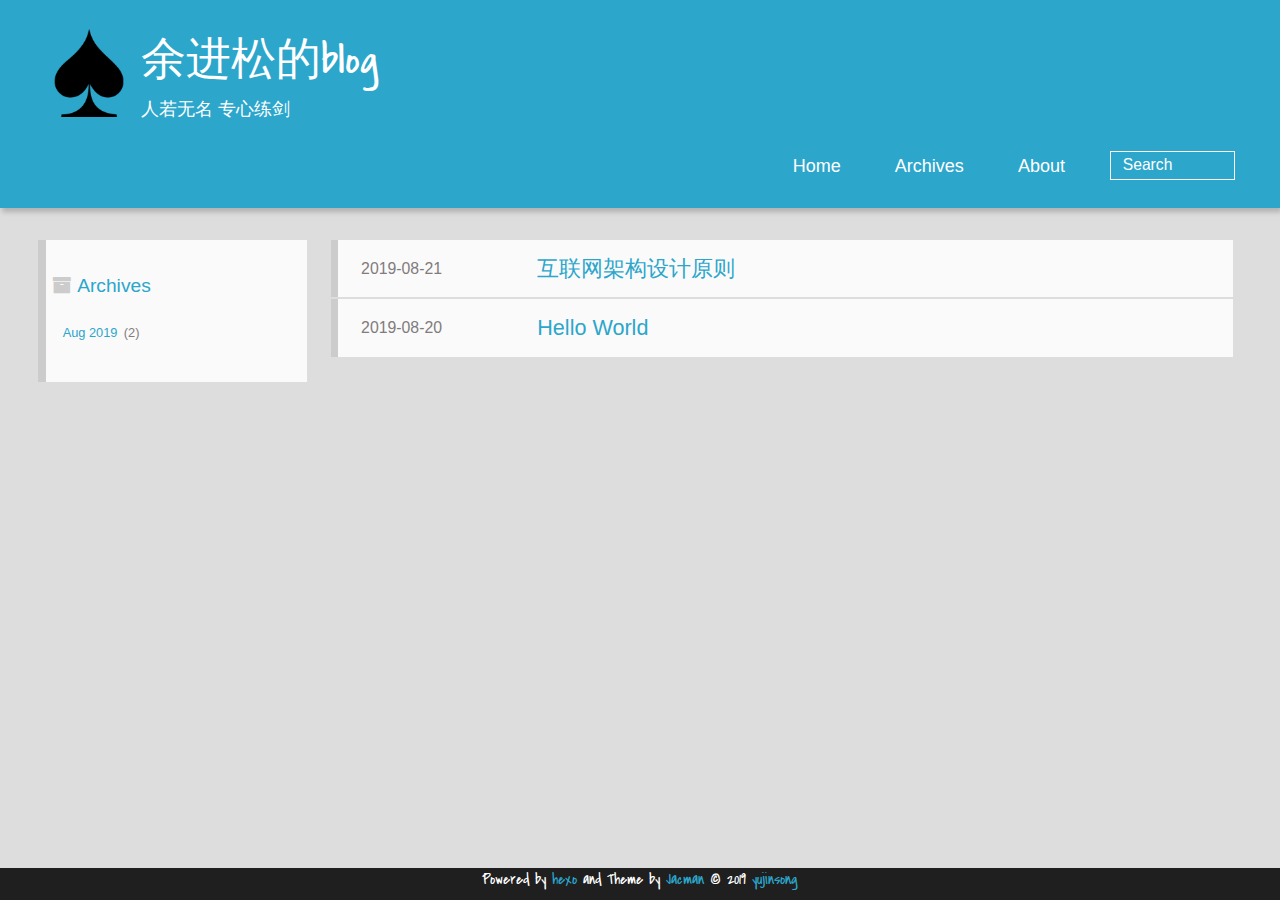
==== commit 483586ba: "Site updated: 2019-08-21 18:15:01" ====
--- a/archives/index.html
+++ b/archives/index.html
@@ -80,12 +80,25 @@
   <h2 class="archive-icon">Archives</h2>
   
   <div class="archiveslist archive-float clearfix">
-   <ul class="archive-list"><li class="archive-list-item"><a class="archive-list-link" href="/archives/2019/08/">Aug 2019</a><span class="archive-list-count">1</span></li></ul>
+   <ul class="archive-list"><li class="archive-list-item"><a class="archive-list-link" href="/archives/2019/08/">Aug 2019</a><span class="archive-list-count">2</span></li></ul>
  </div>
   
 </div>
 <div id="main" class="archive-part clearfix">
   <div id="archive-page">
+
+  <section class="post" itemscope itemprop="blogPost">
+  
+    <a href="/2019/08/21/架构真经/" title="互联网架构设计原则" itemprop="url">
+  
+
+    <time datetime="2019-08-21T10:54:42.000Z" itemprop="datePublished">2019-08-21</time>
+
+
+    <h1 itemprop="name">互联网架构设计原则</h1>
+
+  </a>
+</section>
 
   <section class="post" itemscope itemprop="blogPost">
   
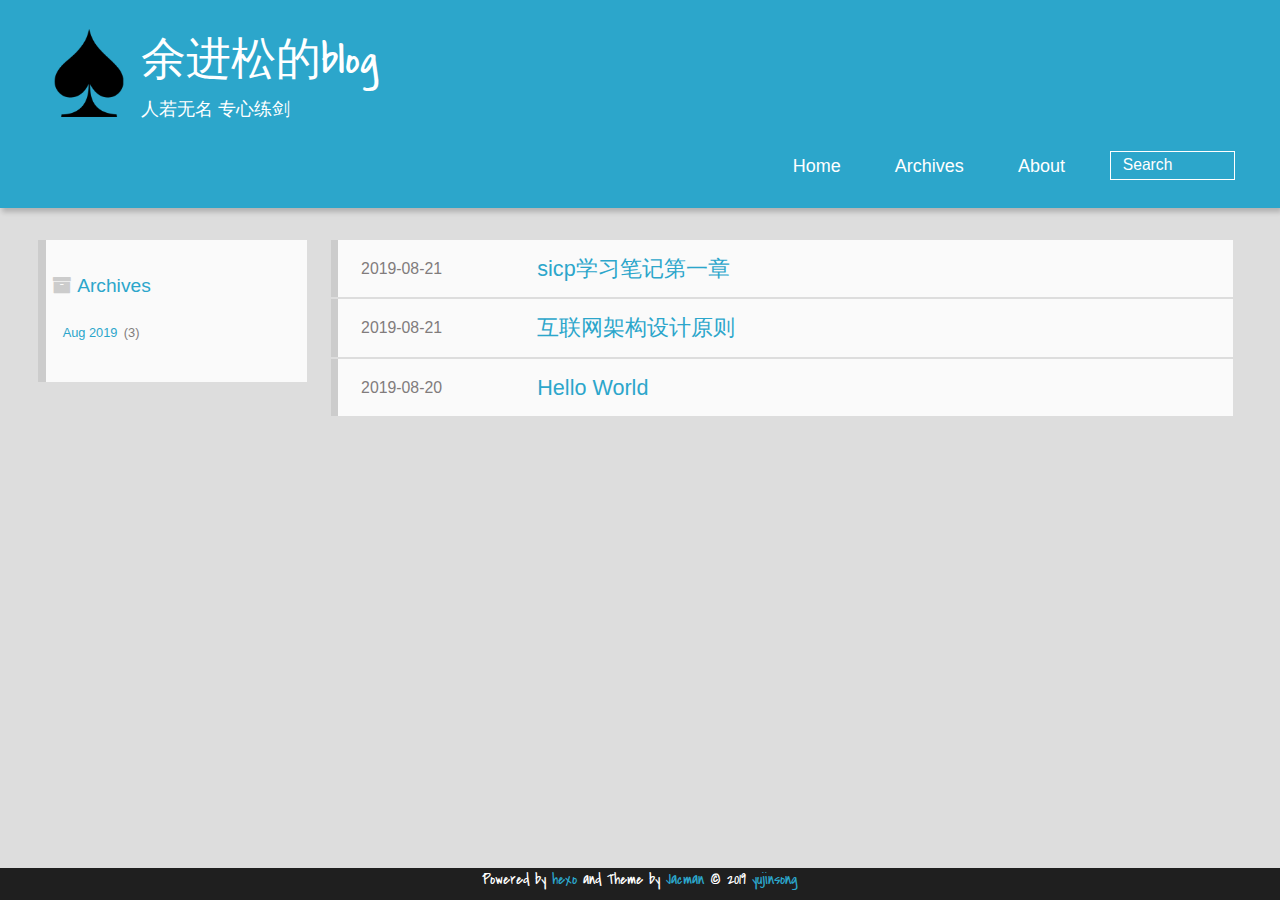
==== commit 6a9b7193: "Site updated: 2019-08-21 21:10:41" ====
--- a/archives/index.html
+++ b/archives/index.html
@@ -80,12 +80,25 @@
   <h2 class="archive-icon">Archives</h2>
   
   <div class="archiveslist archive-float clearfix">
-   <ul class="archive-list"><li class="archive-list-item"><a class="archive-list-link" href="/archives/2019/08/">Aug 2019</a><span class="archive-list-count">2</span></li></ul>
+   <ul class="archive-list"><li class="archive-list-item"><a class="archive-list-link" href="/archives/2019/08/">Aug 2019</a><span class="archive-list-count">3</span></li></ul>
  </div>
   
 </div>
 <div id="main" class="archive-part clearfix">
   <div id="archive-page">
+
+  <section class="post" itemscope itemprop="blogPost">
+  
+    <a href="/2019/08/21/构造过程抽象/" title="sicp学习笔记第一章" itemprop="url">
+  
+
+    <time datetime="2019-08-21T14:00:00.000Z" itemprop="datePublished">2019-08-21</time>
+
+
+    <h1 itemprop="name">sicp学习笔记第一章</h1>
+
+  </a>
+</section>
 
   <section class="post" itemscope itemprop="blogPost">
   
